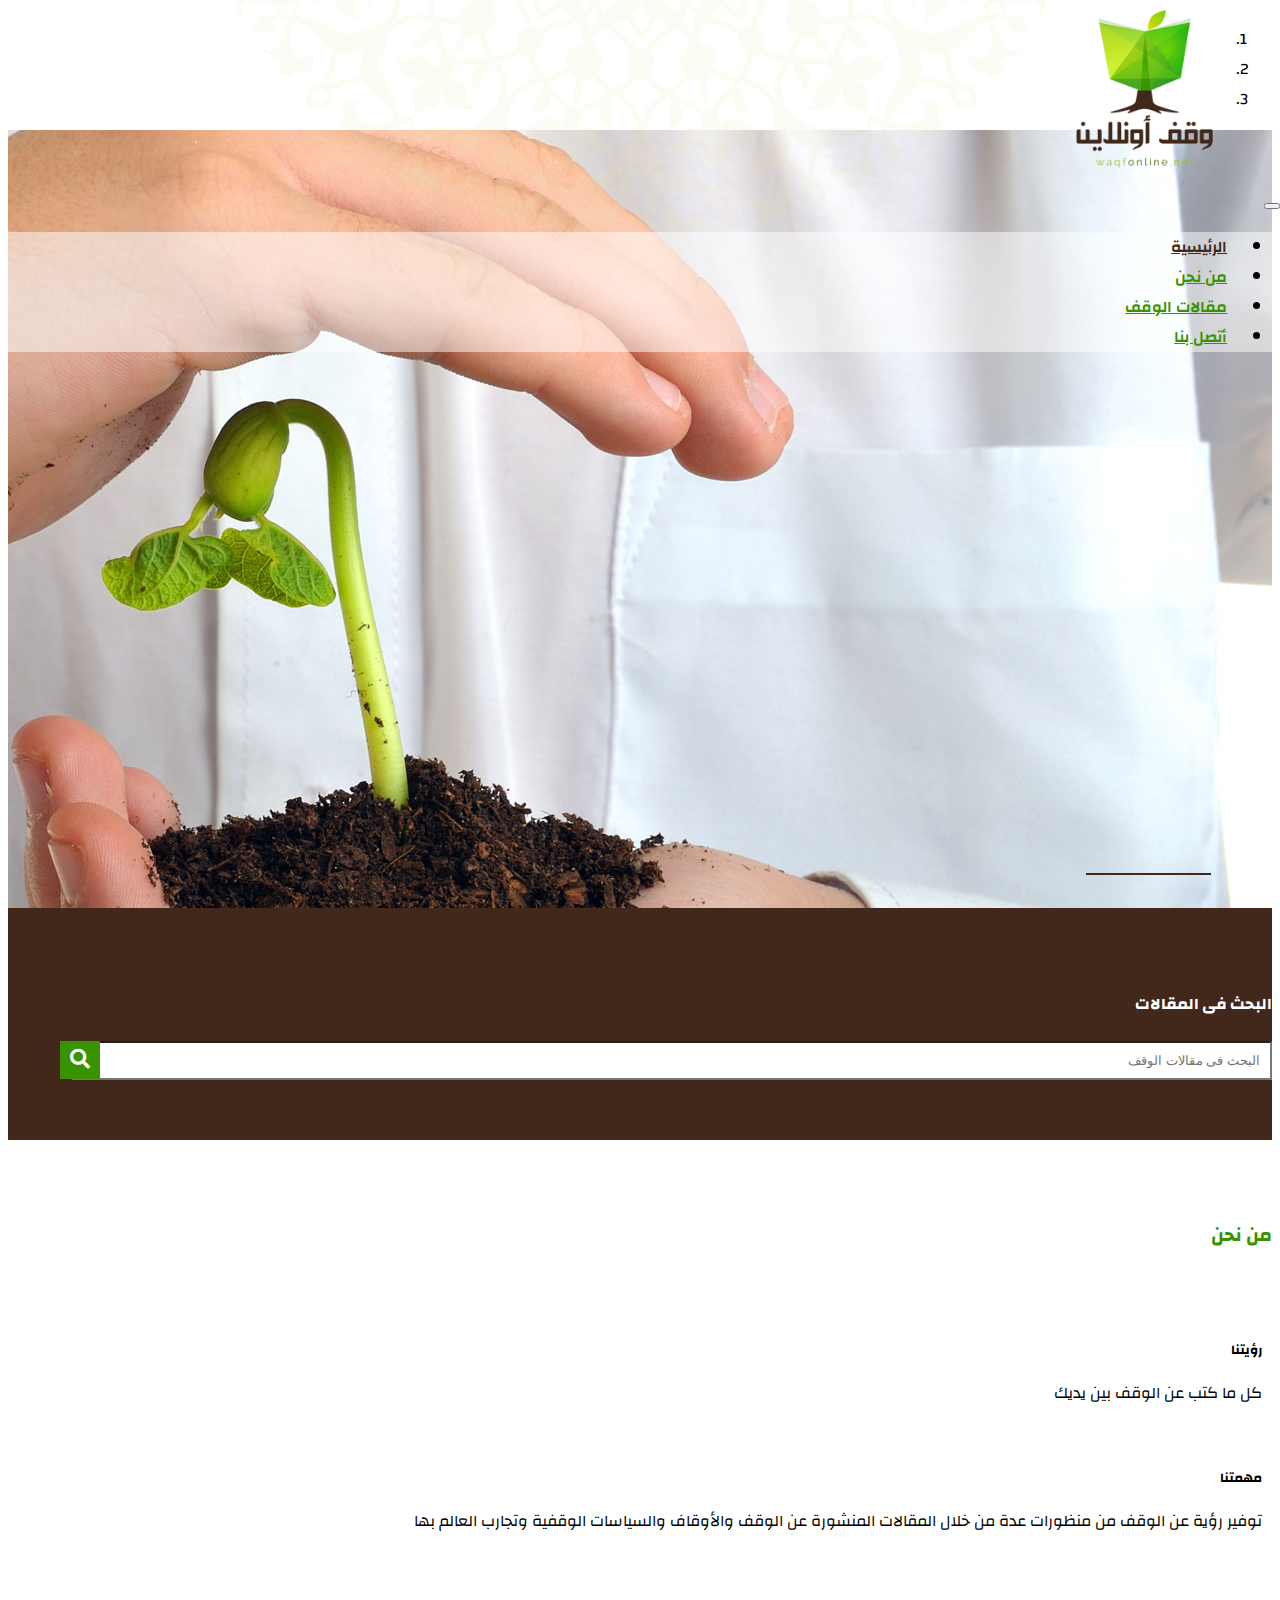
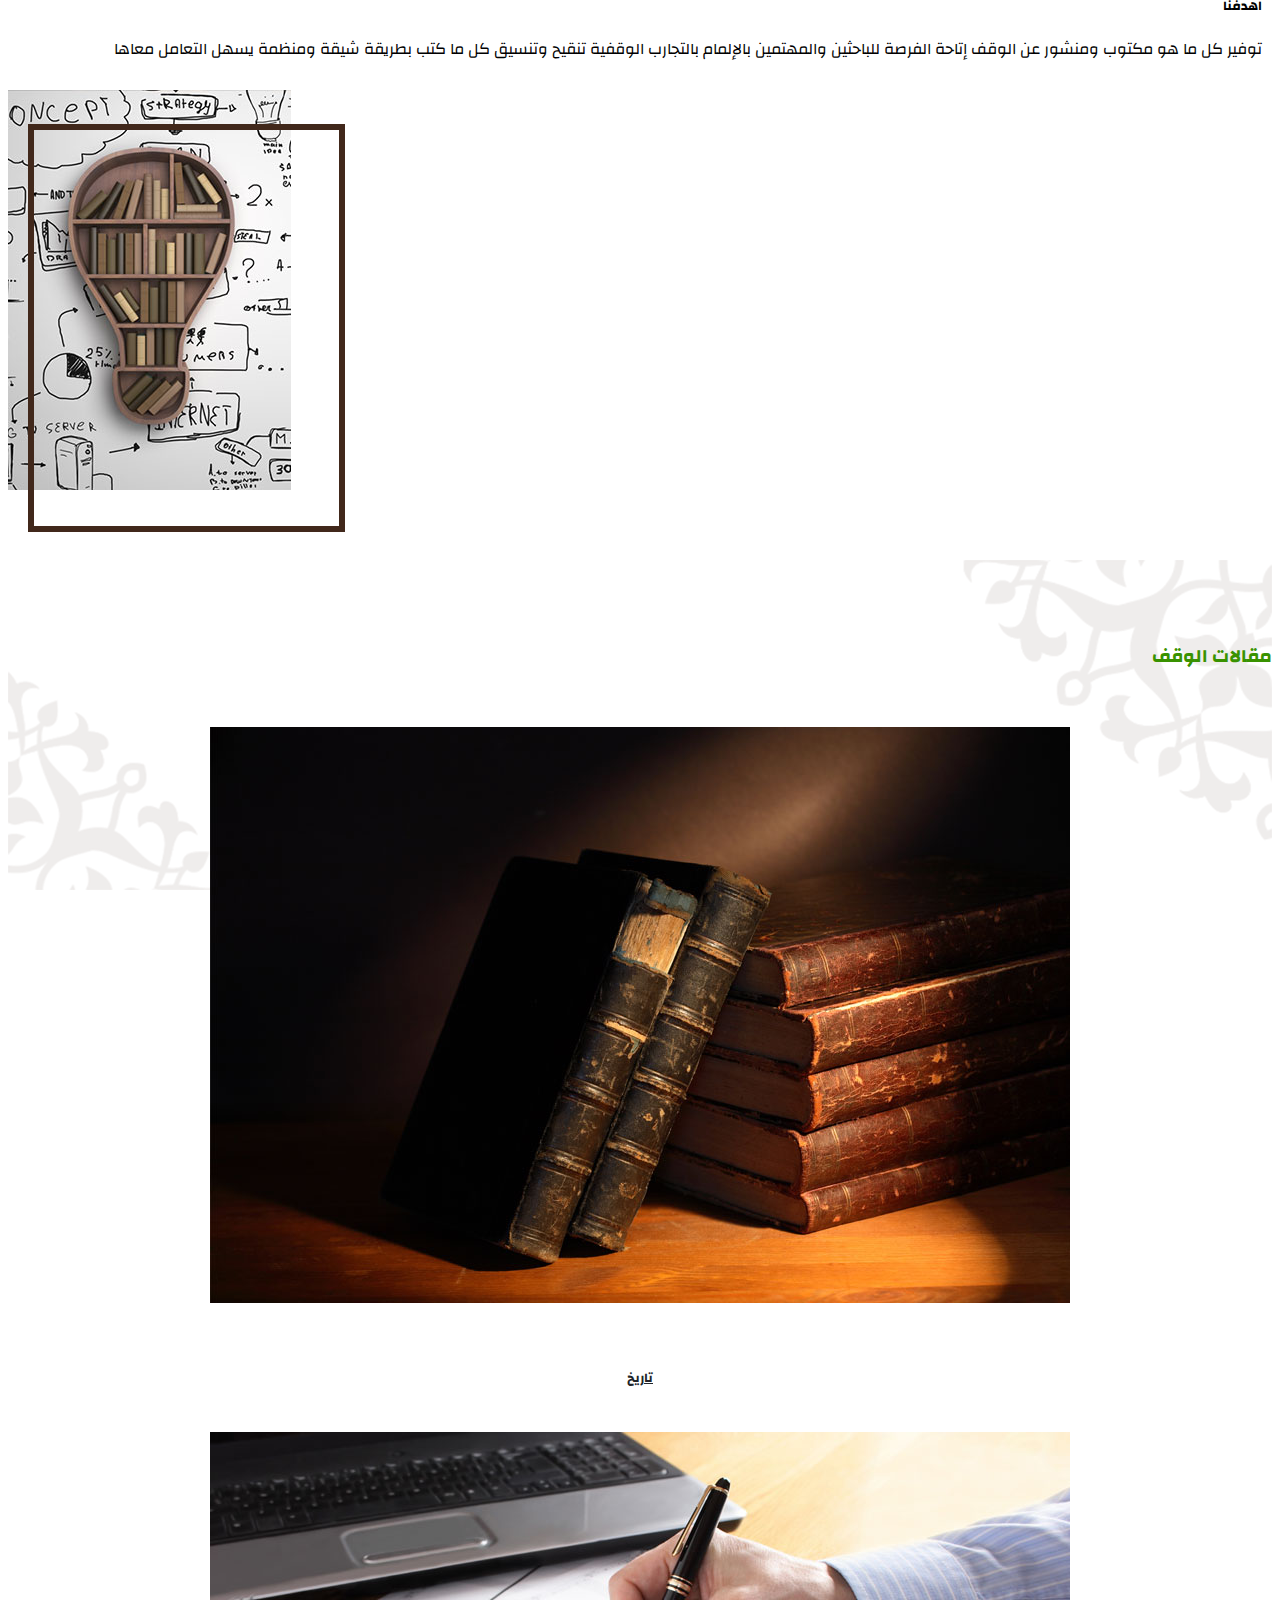
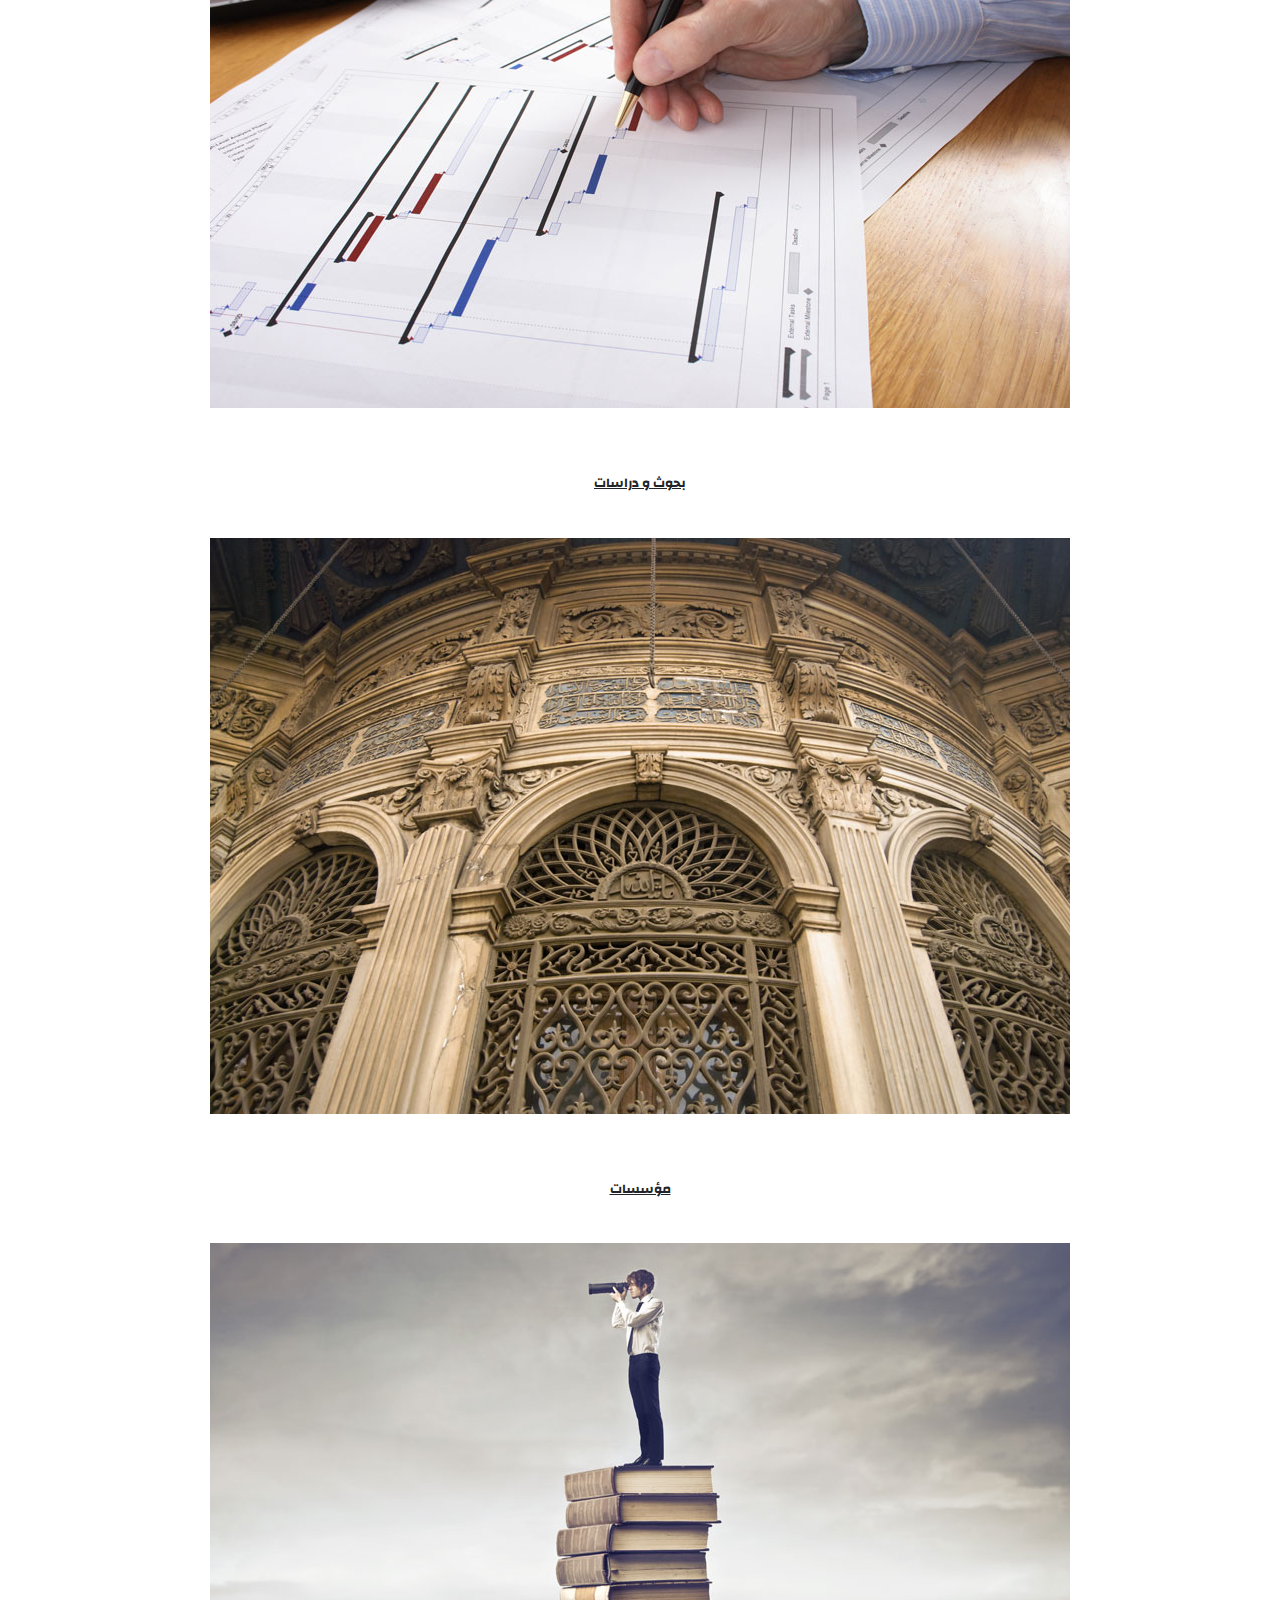
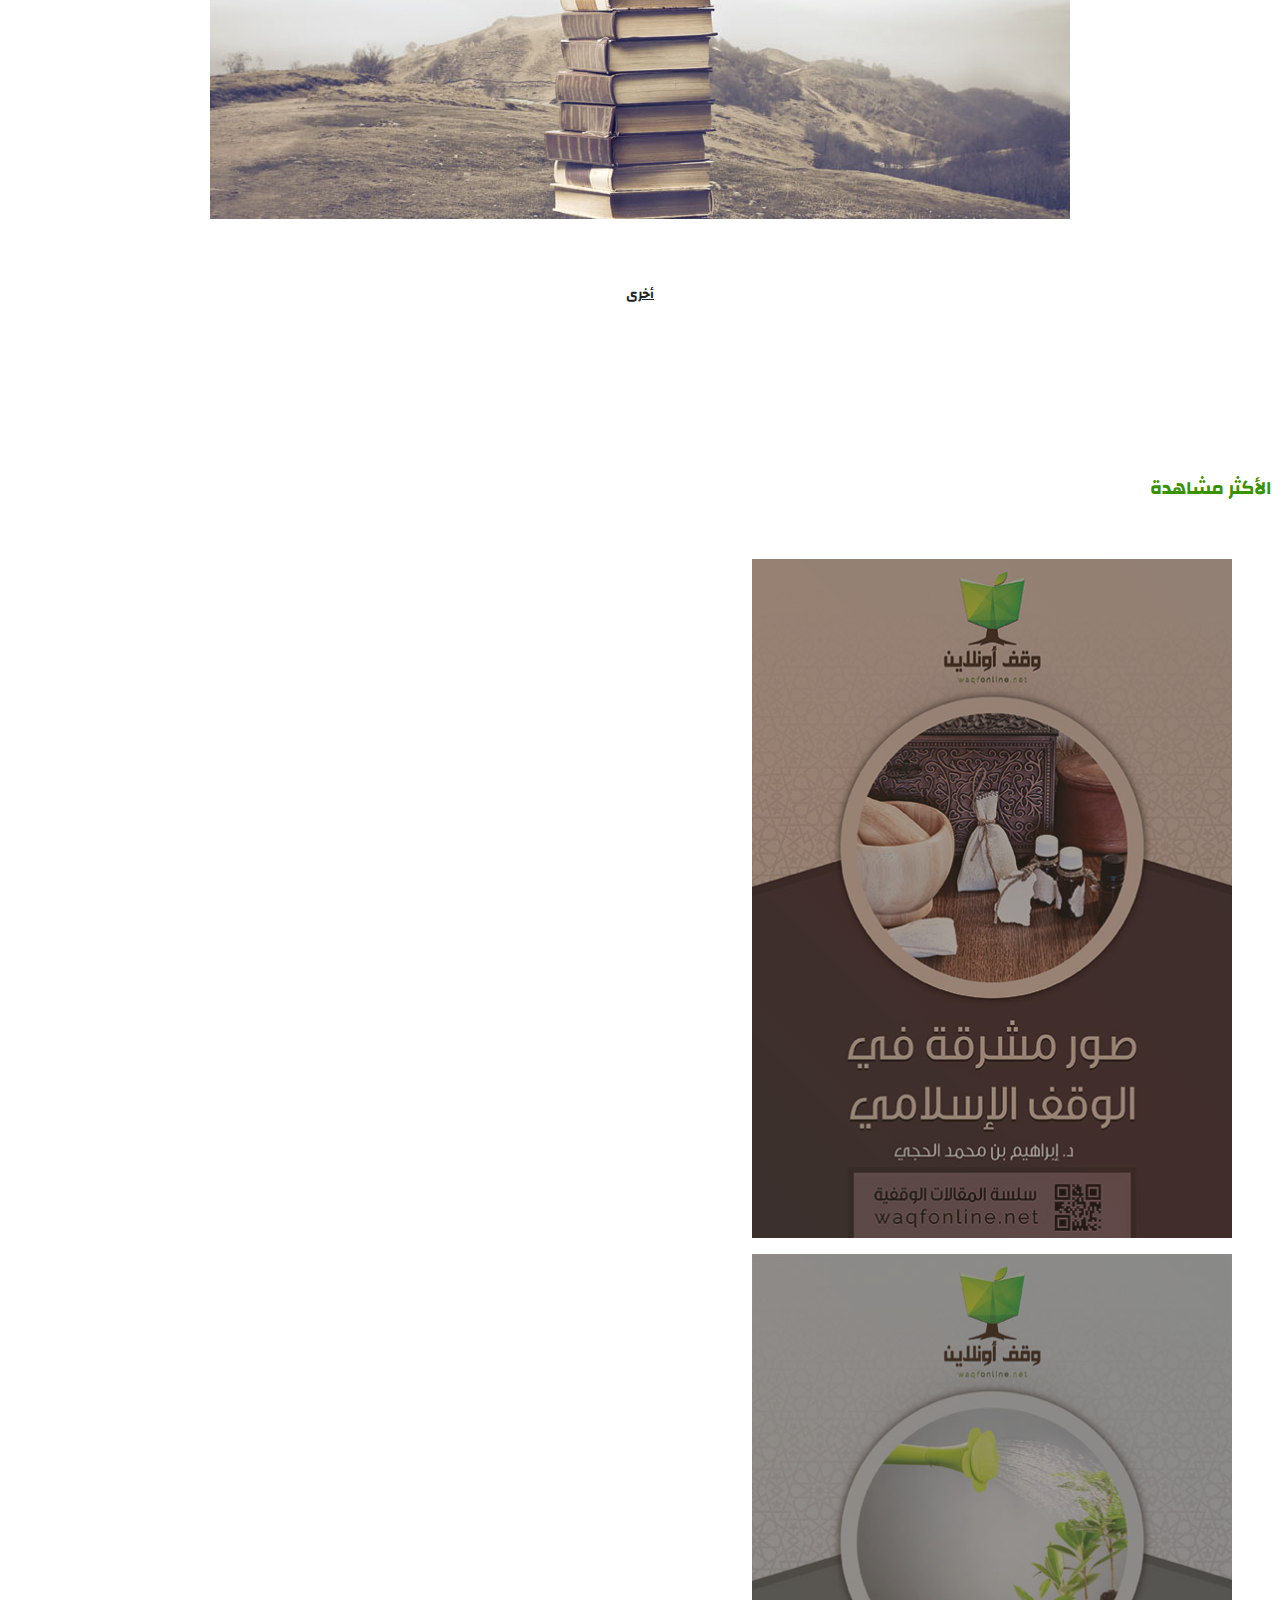
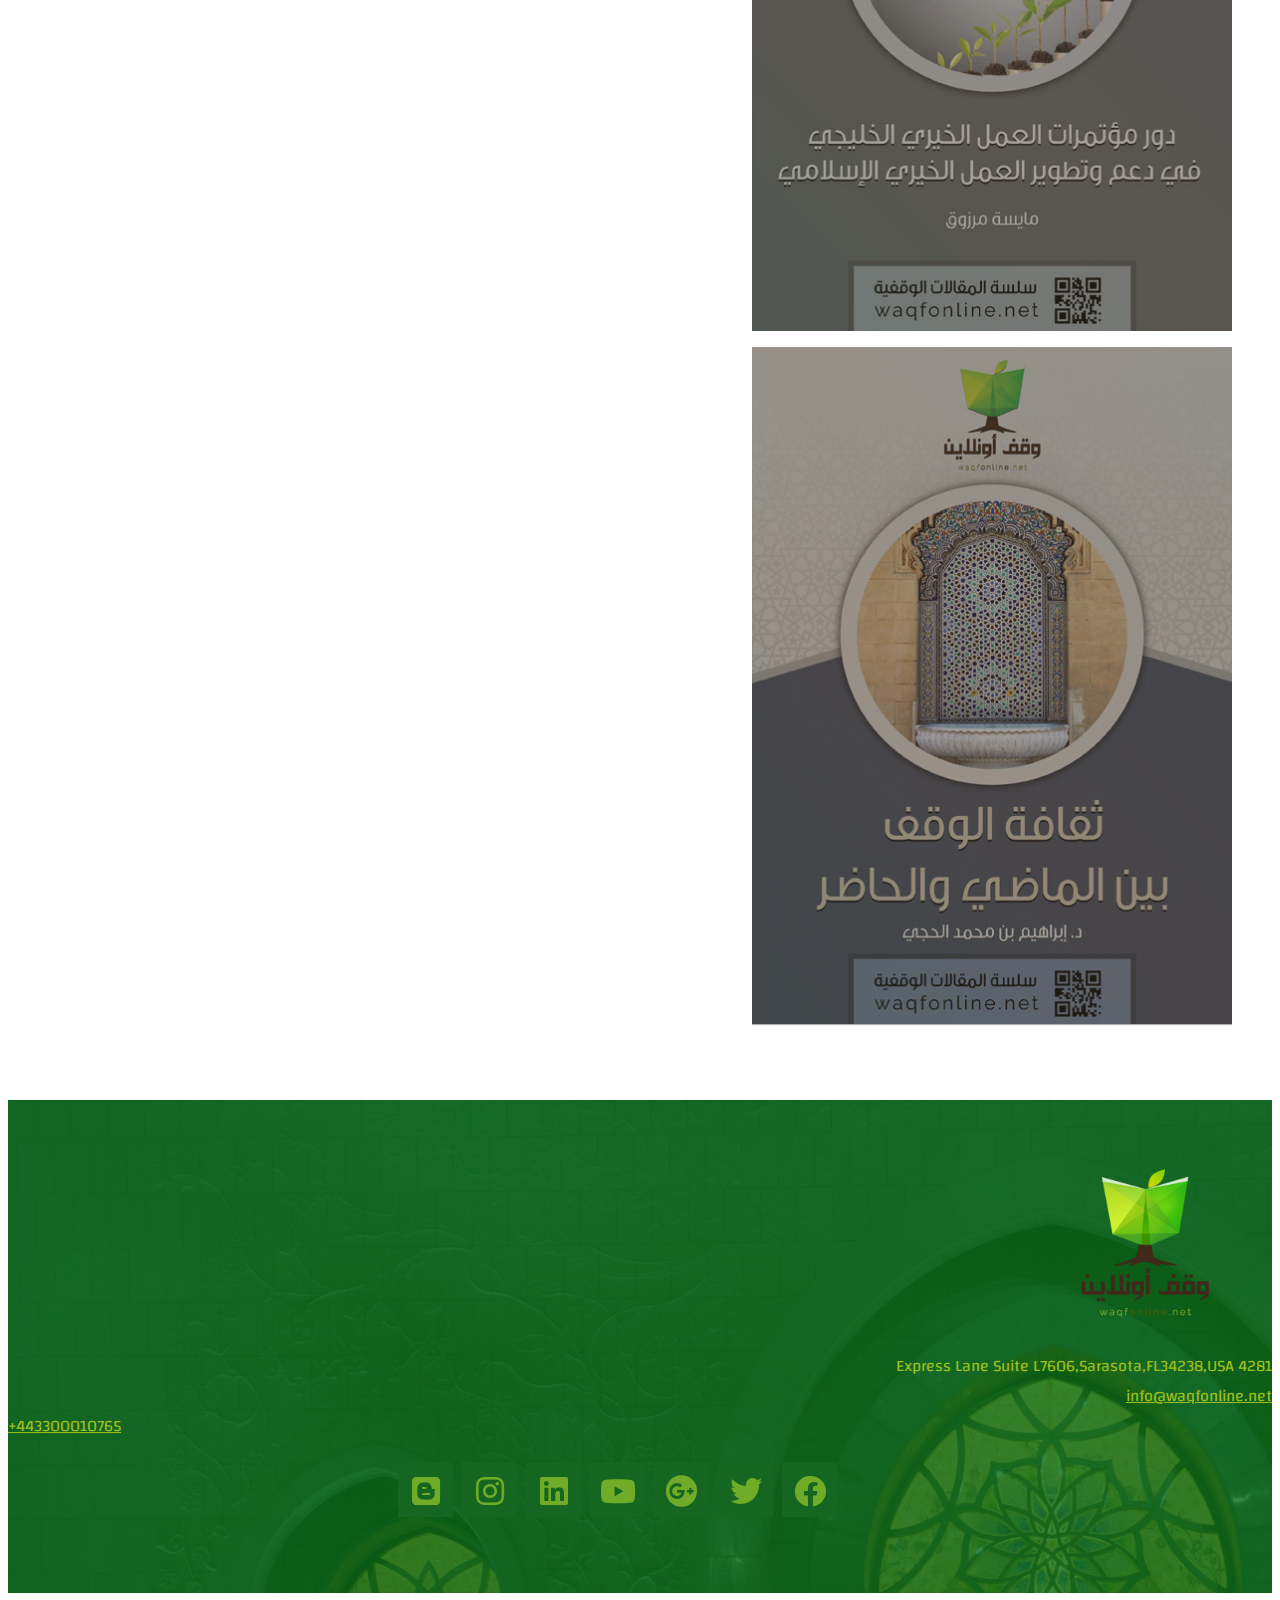
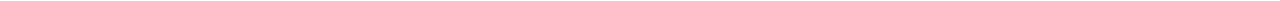
==== index.html @ a1393450 "first commit" ====
<!DOCTYPE html>
<html lang="en">

<head>
    <!-- Required meta tags -->
    <meta charset="utf-8" />
    <meta name="viewport" content="width=device-width, initial-scale=1, shrink-to-fit=no" />

    <!-- Bootstrap CSS -->
    <link rel="stylesheet" href="https://cdn.rtlcss.com/bootstrap/v4.2.1/css/bootstrap.min.css"
        integrity="sha384-vus3nQHTD+5mpDiZ4rkEPlnkcyTP+49BhJ4wJeJunw06ZAp+wzzeBPUXr42fi8If" crossorigin="anonymous" />
    <!-- font Awsome -->
    <link href="./styles/all.min.css" rel="stylesheet" />

    <!-- main style -->
    <link rel="stylesheet" href="./styles/main.css" />
    <title>Waqf Online</title>
    <!-- favicon -->
    <link rel="shortcut icon" type="image/x-icon" href="./favicon-32x32.png" />
</head>

<body id="top">
    <!-- navigation section -->
    <section id="navigation">
        <div class="container">
            <div class="row justify-content-center">
                <div class="col-md-12 text-center"><a class="navbar-brand" href="#">
                        <img src="./images/logo.png" class="d-inline-block align-top img-fluid" alt="Waqf Online" />
                    </a></div>


                <nav class="navbar navbar-expand-sm navbar-light">

                    <button class="navbar-toggler" type="button" data-toggle="collapse"
                        data-target="#navbarSupportedContent" aria-controls="navbarSupportedContent"
                        aria-expanded="false" aria-label="Toggle navigation">
                        <span class="navbar-toggler-icon"></span>
                    </button>

                    <div class="collapse navbar-collapse" id="navbarSupportedContent">
                        <ul class="navbar-nav ml-auto smooth-scroll text-center">
                            <li class="nav-item active">
                                <a class="nav-link" href="#">الرئيسية
                                    <span class="sr-only">(current)</span></a>
                            </li>
                            <li class="nav-item">
                                <a class="nav-link" href="#about">من نحن</a>
                            </li>
                            <li class="nav-item">
                                <a class="nav-link" href="#articles">مقالات الوقف</a>
                            </li>
                            <li class="nav-item">
                                <a class="nav-link" href="#contact">أتصل بنا</a>
                            </li>
                        </ul>
                    </div>
                </nav>
            </div>
        </div>
    </section>

    <!-- Slider section -->
    <section id="mainSlider">
        <div id="carousel" class="carousel slide" data-ride="carousel">
            <ol class="carousel-indicators">
                <li data-target="#carousel" data-slide-to="0" class="active"></li>
                <li data-target="#carousel" data-slide-to="1"></li>
                <li data-target="#carousel" data-slide-to="2"></li>

            </ol>
            <div class="carousel-inner top">

                <div class="carousel-item active">
                    <img src="./images/slides/slide-1.jpg" class="d-block w-100" alt="..." />
                </div>
                <div class="carousel-item top">
                    <img src="./images/slides/slide-2.jpg" class="d-block w-100" alt="..." />
                </div>
                <div class="carousel-item top">
                    <img src="./images/slides/slide-3.jpg" class="d-block w-100" alt="..." />
                </div>

            </div>
            <a class="carousel-control-prev" href="#carousel" role="button" data-slide="prev">
                <span class="carousel-control-prev-icon" aria-hidden="true"></span>
                <span class="sr-only">Previous</span>
            </a>
            <a class="carousel-control-next" href="#carousel" role="button" data-slide="next">
                <span class="carousel-control-next-icon" aria-hidden="true">
                </span>
                <span class="sr-only">Next</span>
            </a>
        </div>
    </section>
    <!-- search section -->
    <section id="search">
        <div class="container">
            <div class="row">
                <div class="col-md-12">
                    <h4 class="d-flex justify-content-center">البحث فى المقالات </h4>
                    <form class="form-inline my-3">
                        <input class="form-control mr-sm-2 searchInput" type="search"
                            placeholder="البحث فى مقالات الوقف" aria-label="Search" />
                        <button class="searchBtn my-3 my-sm-0" type="submit">
                            <i class="fas fa-search"></i>
                        </button>
                    </form>
                </div>
            </div>
        </div>
    </section>
    <!-- About section -->
    <section id="about">
        <div class="container">
            <div class="row">
                <div class="mostviewedtitle col-md-12 my-5">
                    <h3 class="sectionTitle d-flex justify-content-center"> من نحن </h3>
                </div>
            </div>
            <div class="row">
                <div class="col-md-7">
                    <div class="vision">
                        <h5>رؤيتنا</h5>
                        <p>كل ما كتب عن الوقف بين يديك </p>
                    </div>
                    <div class="mission">
                        <h5>مهمتنا
                        </h5>
                        <p> توفير رؤية عن الوقف من منظورات عدة من خلال المقالات المنشورة عن الوقف والأوقاف والسياسات
                            الوقفية وتجارب العالم بها</p>

                    </div>
                    <div class="goals">
                        <h5>اهدفنا</h5>
                        <p>توفير كل ما هو مكتوب ومنشور عن الوقف

                            إتاحة الفرصة للباحثين والمهتمين بالإلمام بالتجارب الوقفية

                            تنقيح وتنسيق كل ما كتب بطريقة شيقة ومنظمة يسهل التعامل معاها </p>

                    </div>
                </div>
                <div class="col-md-5">
                    <div class="aboutimgContainer">
                        <div class="imgHolder">
                            <img class="img-fluid" src="./images/adout-bg-2.jpg" />
                        </div>
                        <div class="imgborder"></div>
                    </div>

                </div>
            </div>

        </div>

    </section>
    <!-- Articles section -->
    <section id="articles">
        <div class="container">
            <div class="row">
                <div class="articles col-md-12">
                    <h3 class="sectionTitle d-flex justify-content-center">مقالات الوقف</h3>
                </div>
            </div>
            <div class="categoreis">
                <div class="row mt-4">
                    <div class="glyph col-md-3">

                        <a href="category.html" target="_blank">
                            <figure>
                                <img src="./images/history.jpg" class="img-fluid" />
                            </figure>
                            <div class="class-name">
                                <h5> تاريخ</h5>
                            </div>
                        </a>
                    </div>
                    <div class="glyph col-md-3">
                        <a href="#" target="_blank">
                            <figure>
                                <img src="./images/researches.jpg" class="img-fluid">
                            </figure>
                            <div class="class-name">
                                <h5>بحوث و دراسات</h5>
                            </div>
                        </a>
                    </div>
                    <div class="glyph col-md-3">
                        <a href="#" target="_blank">
                            <figure>
                                <img src="./images/institutions.jpg" class="img-fluid" />
                            </figure>
                            <div class="class-name">
                                <h5>مؤسسات</h5>
                            </div>
                        </a>
                    </div>
                    <div class="glyph col-md-3">
                        <a href="#" target="_blank">
                            <figure>
                                <img src="./images/others.jpg" class="img-fluid" />
                            </figure>
                            <div class="class-name">
                                <h5> أخرى</h5>
                            </div>
                        </a>
                    </div>
                </div>
    </section>
    <!-- Most Viewed Section -->
    <section id="most-viewed">
        <div class="container">
            <div class="row">
                <div class="mostviewedtitle col-md-12 my-5">
                    <h3 class="sectionTitle d-flex justify-content-center">الأكثر مشاهدة</h3>
                </div>
            </div>
            <div class="row">
                <div class="col-md-4 col-sm-12 col-xs-12">
                    <div class="grid">
                        <figure class="effect-oscar">
                            <img class="img-fluid" src="./images/pdf-covers/2.jpg" alt="صور مشرقه في القف الإسلامي ">
                            <figcaption>
                                <p class="icon-links">
                                    <a href="#"><span class="icon-eye"><i class="fas fa-eye"></i></span> 200</a>
                                    <a href="#"><span class="icon-paper-clip"><i
                                                class="fas fa-book-reader"></i></span>قراءة/تحميل</a>
                                </p>
                                <p class="description">صور مشرقه في الوقف الإسلامي</p>
                            </figcaption>
                        </figure>
                    </div>
                </div>
                <div class="col-md-4 col-sm-12 col-xs-12">
                    <div class="grid">
                        <figure class="effect-oscar">
                            <img class="img-fluid" src="./images/pdf-covers/3.jpg" alt="دور مؤتمرات العمل الخيري الخليجي في دعم
وتطوير العمل الخيري الإسلامي ">
                            <figcaption>
                                <p class="icon-links">
                                    <a href="#"><span class="icon-eye"><i class="fas fa-eye"></i></span> 200</a>
                                    <a href="#"><span class="icon-paper-clip"><i
                                                class="fas fa-book-reader"></i></span>قراءة/تحميل</a>
                                </p>
                                <p class="description">دور مؤتمرات العمل الخيري الخليجي في دعم
                                    وتطوير العمل الخيري الإسلامي</p>
                            </figcaption>
                        </figure>
                    </div>
                </div>
                <div class="col-md-4 col-sm-12 col-xs-12">
                    <div class="grid">
                        <figure class="effect-oscar">
                            <img class="img-fluid" src="./images/pdf-covers/5.jpg"
                                alt="ثقافة الوقف بين الماضي والحاضر ">
                            <figcaption>
                                <p class="icon-links">
                                    <a href="#"><span class="icon-eye"><i class="fas fa-eye"></i></span> 200</a>
                                    <a href="#"><span class="icon-paper-clip"><i
                                                class="fas fa-book-reader"></i></span>قراءة/تحميل</a>
                                </p>
                                <p class="description">ثقافة الوقف بين الماضي والحاضر </p>
                            </figcaption>
                        </figure>
                    </div>
                </div>
            </div>
        </div>
        </div>
    </section>
    <!-- footer section (contact us) -->
    <footer id="contact">
        <div class="backtoTop">

            <button onclick="topFunction()" id="myBtn" title="الذهاب إلى أعلى"><i
                    class="fas fa-angle-double-up"></i></button>

        </div>
        <div class="container">
            <div class="row ustify-content-center">
                <div class="col-md-12 text-center">
                    <div class="footerlogo">
                        <img src="images/logo.png" alt="Logo" />
                    </div>
                    <div class="address">
                        <p title="العنوان">4281 Express Lane Suite L7606,Sarasota,FL34238,USA</p>
                    </div>
                    <div class="email" title="البريد الإلكترونى"><a
                            href="mailto:info@waqfonline.net">info@waqfonline.net</a></div>
                    <div class="phone" title="الهاتف"><a href="tel:+443300010765"> <span
                                class="plusSign">+</span>443300010765 </a>
                    </div>
                    <div class="social">

                        <section>
                            <ul id="footerSocial">
                                <li>
                                    <div class="facebook">
                                        <a target="
                                        -blank" href="http://www.facebook.com/waqfacademynet">
                                            <i class="fab fa-facebook" aria-hidden="true"></i>
                                        </a>
                                    </div>

                                </li>
                                <li>
                                    <div class="twitter">
                                        <a target="
                                        -blank" href="https://twitter.com/waqfacademy_">
                                            <i class="fab fa-twitter" aria-hidden="true"></i>
                                        </a>
                                    </div>
                                </li>
                                <li>
                                    <div class="gplus">
                                        <a target="
                                        -blank" href="https://plus.google.com/u/0/113584762601619221710/posts">
                                            <i class="fab fa-google-plus" aria-hidden="true"></i>
                                        </a>
                                    </div>
                                </li>
                                <li>
                                    <div class="youtube">
                                        <a target="
                                        -blank" href="https://www.youtube.com/user/waqfacademy">
                                            <i class="fab fa-youtube" aria-hidden="true"></i>
                                        </a>
                                    </div>

                                </li>
                                <li>
                                    <div class="linkedin">
                                        <a target="
                                        -blank"
                                            href="http://www.linkedin.com/groups/%D8%A3%D9%83%D8%A7%D8%AF%D9%8A%D9%85%D9%8A%D8%A9-%D8%A7%D9%84%D9%88%D9%82%D9%81-5040142?goback=%2Eanp_5040142_1372737315341_1">
                                            <i class="fab fa-linkedin" aria-hidden="true"></i>
                                        </a>
                                    </div>

                                </li>
                                <li>
                                    <div class="instagram">
                                        <a target="
                                        -blank" href="http://instagram.com/waqfacademy">
                                            <i class="fab fa-instagram" aria-hidden="true"></i>
                                        </a>
                                    </div>
                                </li>
                                <li>
                                    <div class="github">
                                        <a target="
                                        -blank" href="http://waqfacademy.blogspot.com/">
                                            <i class="fab fa-blogger" aria-hidden="true"></i>
                                        </a>
                                    </div>

                                </li>
                            </ul>
                        </section>

                    </div>
                </div>
            </div>
        </div>
    </footer>
    <!-- Optional JavaScript -->
    <!-- jQuery first, then Popper.js, then Bootstrap JS -->
    <script src="//code.jquery.com/jquery-1.11.1.min.js"></script>

    <script src="https://cdnjs.cloudflare.com/ajax/libs/popper.js/1.14.7/umd/popper.min.js"
        integrity="sha384-UO2eT0CpHqdSJQ6hJty5KVphtPhzWj9WO1clHTMGa3JDZwrnQq4sF86dIHNDz0W1"
        crossorigin="anonymous"></script>
    <script src="https://stackpath.bootstrapcdn.com/bootstrap/4.3.1/js/bootstrap.min.js"
        integrity="sha384-JjSmVgyd0p3pXB1rRibZUAYoIIy6OrQ6VrjIEaFf/nJGzIxFDsf4x0xIM+B07jRM"
        crossorigin="anonymous"></script>
    <!-- script -->
    <script src="./js/main.js"></script>
</body>

</html>
---- styles/main.css ----
/* ------------ used font(s) -------*/
@import url('https://fonts.googleapis.com/css?family=Changa:200,300,400,500,600,700,800&subset=arabic,latin-ext');

/*-----------common css ----------- */
* {
    direction: rtl;
}
body {
    font-family: 'Changa', sans-serif;
}

a {
    color: #212529;
}
.sectionTitle {
    color: #399200;
    padding: 0 0 35px 0;
}
.sectionTitle:after {
    content: '';
    position: absolute;
    width: 5%;
    height: 2px;
    background: #41281b;
    bottom: 25px;
}
.h5,
h5 {
    margin-bottom: 0.7rem;
}
/*----------------- sections padding --------------*/
#search,
#about,
#most-viewed,
#counter,
#articles,
#contact,
#counter {
    padding: 60px 0;
}
/*------------ header -----------*/
#navigation {
    position: absolute;
    left: 0;
    top: 0;
    width: 100%;
    z-index: 10;
}
.navbar-light .navbar-nav .active > .nav-link,
.navbar-light .navbar-nav .nav-link.active,
.navbar-light .navbar-nav .nav-link.show,
.navbar-light .navbar-nav .show > .nav-link,
.navbar-light .navbar-nav .nav-link:focus,
.navbar-light .navbar-nav .nav-link:hover {
    color: rgb(65, 40, 27);
}
.navbar-light .navbar-nav .nav-link {
    color: rgb(57, 146, 0);
    font-weight: 600;
}
.navbar-brand img {
    width: 270px;
}
/*---------------- carosel------------- */
div#carousel {
    overflow-y: hidden;
    max-height: 100vh;
}

/*------------------search------------------*/
#search {
    background: #41281b;
}
#search h4 {
    color: #fff;
}
.searchInput {
    border-radius: 0;
    width: 100%;
    padding: 10px;
    outline: none;
    color: #41281b;
}
.searchInput:focus {
    /* color: #495057; */
    background-color: #fff;
    border-color: #399200;
    outline: 0;
    box-shadow: 0 0 0 0.2rem rgba(57, 146, 0, 0.26);
}
.searchBtn {
    width: 40px;
    height: 38px;
    border: 1px solid #399200;
    background: #399200;
    text-align: center;
    color: #fff;
    border-radius: 0;
    cursor: pointer;
    font-size: 20px;
    position: absolute;
    left: 70px;
}
/*----------------- about -------------------*/

.aboutimgContainer {
    position: relative;
}
.imgHolder {
    text-align: left;
}
.imgborder {
	height: 396px;
	position: absolute;
	width: 305px;
	top: 34px;
	left: 20px;
	border: 6px solid #41281b;
}
.mission,
.vision,
.goals {
    padding: 10px;
}
/* --------------- (counting numbers)-------------- */
/* #counter {
		background: #41281b url('../images/counter-bg.png');
		background-repeat: no-repeat;
    color: #fff;
} */
/* --------------------- Most Seen ----------------- */
.grid {
    position: relative;
    margin: 0 auto;
    list-style: none;
    text-align: center;
}

/* Common style */
.grid figure {
    position: relative;
    overflow: hidden;

    max-width: 480px;
    background: #41281b;

    text-align: center;
    cursor: pointer;
}

.grid figure img {
    position: relative;
    display: block;
    min-height: 100%;
    max-width: 100%;
    opacity: 0.4;
}

.grid figure figcaption {
    padding: 2em;
    color: #fff;
    font-size: 1.25em;
    -webkit-backface-visibility: hidden;
    backface-visibility: hidden;
}

.grid figure figcaption::before,
.grid figure figcaption::after {
    pointer-events: none;
}

.grid figure figcaption,
.grid figure figcaption > a {
    position: absolute;
    top: 0;
    left: 0;
    width: 100%;
    height: 100%;
}
figure.effect-oscar {
    background: -webkit-linear-gradient(
        45deg,
        #22682a 0%,
        #9b4a1b 40%,
        #3a342a 100%
    );
    background: linear-gradient(45deg, #22682a 0%, #9b4a1b 40%, #3a342a 100%);
}

figure.effect-oscar img {
    opacity: 0.9;
    -webkit-transition: opacity 0.35s;
    transition: opacity 0.35s;
}

figure.effect-oscar figcaption {
    padding: 3em;
    background-color: rgba(58, 52, 42, 0.4);
    -webkit-transition: background-color 0.35s;
    transition: background-color 0.35s;
}

figure.effect-oscar figcaption::before {
    position: absolute;
    top: 30px;
    right: 30px;
    bottom: 30px;
    left: 30px;
    border: 1px solid #fff;
    content: '';
}

figure.effect-oscar h2 {
    margin: 20% 0 10px 0;
    -webkit-transition: -webkit-transform 0.35s;
    transition: transform 0.35s;
    -webkit-transform: translate3d(0, 100%, 0);
    transform: translate3d(0, 100%, 0);
}

figure.effect-oscar figcaption::before,
figure.effect-oscar p {
    opacity: 0;
    -webkit-transition: opacity 0.35s, -webkit-transform 0.35s;
    transition: opacity 0.35s, transform 0.35s;
    -webkit-transform: scale(0);
    transform: scale(0);
}

figure.effect-oscar:hover h2 {
    -webkit-transform: translate3d(0, 0, 0);
    transform: translate3d(0, 0, 0);
}

figure.effect-oscar:hover figcaption::before,
figure.effect-oscar:hover p {
    opacity: 1;
    -webkit-transform: scale(1);
    transform: scale(1);
}

figure.effect-oscar:hover figcaption {
    background-color: rgba(58, 52, 42, 0);
}

figure.effect-oscar:hover img {
    opacity: 0.4;
}
.icon-links {
    top: 50%;
    position: relative;
}
.icon-links span {
    padding: 9px;
}
.icon-links a {
    color: #fff;
}
/* ----------------------- articles section ---------- */

.glyph {
    text-align: center;
    cursor: pointer;
}
/* .glyph img {
    padding: 20px;
} */
.glyph a:hover {
	color: #399200;
}
section#articles {
    background: url(../images/top_img_1.png) no-repeat;
    background-size: contain;
}
.class-name {
	padding: 15px;
}
/* -----------------------footer section (contact)-------------- */
#contact {
		background: rgba(2, 107, 22, 1) url('../images/footer-bg.png');
		color:rgba(158, 191, 29, 1);
}
#contact a{
	color:rgba(158, 191, 29, 1);
}
#contact p {
    margin-bottom: 0;
}
#contact a:hover {
    color: #fff;
}

.footerlogo img {
	max-width: 20%;
}
section #footerSocial {
  text-align: center;
  transform: translatez(0);
}
section #footerSocial li {
	width: 50px;
	height: 50px;
	display: inline-block;
	margin: 5px;
	list-style: none;
}
section #footerSocial li div {
	width: 55px;
    height: 55px;
    color: #ffffff;
    font-size: 2em;
    text-align: center;
    line-height: 63px;
    background-color: #146621;
    transition: all 0.5s ease;
}
section #footerSocial li a {
	/* color: #77cc6d; */
	color:#c3ea2e87;
}
section #footerSocial li div:hover {
  transform: rotate(360deg);
  border-radius: 100px;
}
section #footerSocial li span {
  width: 120px;
  height: 20px;
  display: block;
  padding: 15px 0px;
  color: #fff;
  text-transform: uppercase;
  font-size: 1.2em;
  text-align: center;
}
.credits a {
  display: block;
  text-align: center;
  color: #74d4b3;
  text-decoration: none;
  font-size: 24px;
  margin-top: 50px;
  background: white;
  padding: 20px;
  max-width: 300px;
}


.phone {
    direction: ltr !important;
}
/* adding bg to nav */
ul.navbar-nav.ml-auto.smooth-scroll.text-center {
    background: rgba(255, 255, 255, 0.5);
}
/* ------------inner pages------------ */
.inner-title {

	position: relative;
	display: flex;
	align-items: flex-end;
	justify-content: center;
}
.inner{
	min-height: 45vh;
	background: url(../images/slides/slide-2.jpg) 50% 22%;
	background-size: cover;
}
/* ----------breadcrumbs--------- */
.breadcrumb {
	background-color: transparent;}
/* ------------pagination-------- */
.page-link {
	color:#41281b;
}
.page-link:hover {
	z-index: 2;
	color: #399200;}
/*-------------back to top-------- */


		#myBtn {
		display: none;
  position: fixed;
  bottom: 20px;
  right: 30px;
  z-index: 99;
  font-size: 18px;
  border: none;
  outline: none;
  background-color:#41281b;
  color: white;
  cursor: pointer;
  padding: 15px;
  border-radius: 4px;
}

/* ---------media query----------*/
@media screen and(min-width:1025px) {
    .grid figure {
        min-width: 320px;
        max-width: 480px;
    }
}
@media (min-width: 992px) {
    .navbar-expand-lg .navbar-nav .nav-link {
        padding-left: 0.8rem;
        padding-right: 0.8rem;
    }

    figure.effect-oscar figcaption {
        padding: 2em;
    }
    .searchBtn {
        position: absolute;
        left: 60px;
    }
}
@media (min-width: 576px) {
    .form-inline .form-control {
        width: 95%;
    }
    .navbar-expand-sm .navbar-nav .nav-link {
        padding-left: 0.8rem;
        padding-right: 0.8rem;
    }
}

@media screen and (max-width: 768px) {
    .imgborder {
        height: 374px;
        position: absolute;
        width: 242px;
        top: 36px;
        left: 60px;
        border: 10px solid #399200;
    }
    figure.effect-oscar figcaption {
        padding: 1em;
    }
    .navbar-brand img {
        width: 237px;
    }

    .searchBtn {
        left: 45px;
    }
    nav.elementor-nav-menu--dropdown.elementor-nav-menu__container {
        display: none;
    }
    .elementor-nav-menu--dropdown-tablet .elementor-nav-menu--main {
        display: block;
    }
    /* #navigation .text-center {
	text-align: right!important;
}
.justify-content-center {
	justify-content: inherit !important;
} */
}
@media screen and (min-width: 426px) {
    #navigation {
        background: url('../images/top_img.png') no-repeat;
        background-position: top center;
    }
    /* #navigation {
	background: url(../images/top_img.png) no-repeat;
	background-position: 50% 387%;
} */
}

@media screen and (min-width: 426px) and (max-width: 480px) {
    .searchBtn {
        left: 15px;
        top: 28px;
    }
    .imgborder {
        height: 100%;
        width: 80%;
    }
}

@media screen and (max-width: 425px) {
    .searchBtn {
        position: absolute;
        left: 15px;
        top: 28px;
    }
    .navbar-brand img {
        width: 171px;
        padding: 10px;
        padding-bottom: 0;
    }
    section#navigation {
        position: relative;
    }
    .navbar-light .navbar-toggler {
        color: rgb(57, 146, 0);
        border-color: rgb(65, 40, 27);
    }
    .navbar-toggler {
        padding: 0.25rem 0.5rem;
    }
    .footerlogo img {
        max-width: 40%;
    }
    .imgborder {
        width: 85%;
        height: 100%;
        top: 30px;
    }
    .sectionTitle {
        padding: 0 0 25px 0;
    }
    div#navbarSupportedContent {
        width: 60vw;
        /* height: 70vh; */
    }
    .navbar {
        justify-content: center !important;
    }
    .grid {
        position: relative;
        margin: 20px auto;
    }
}
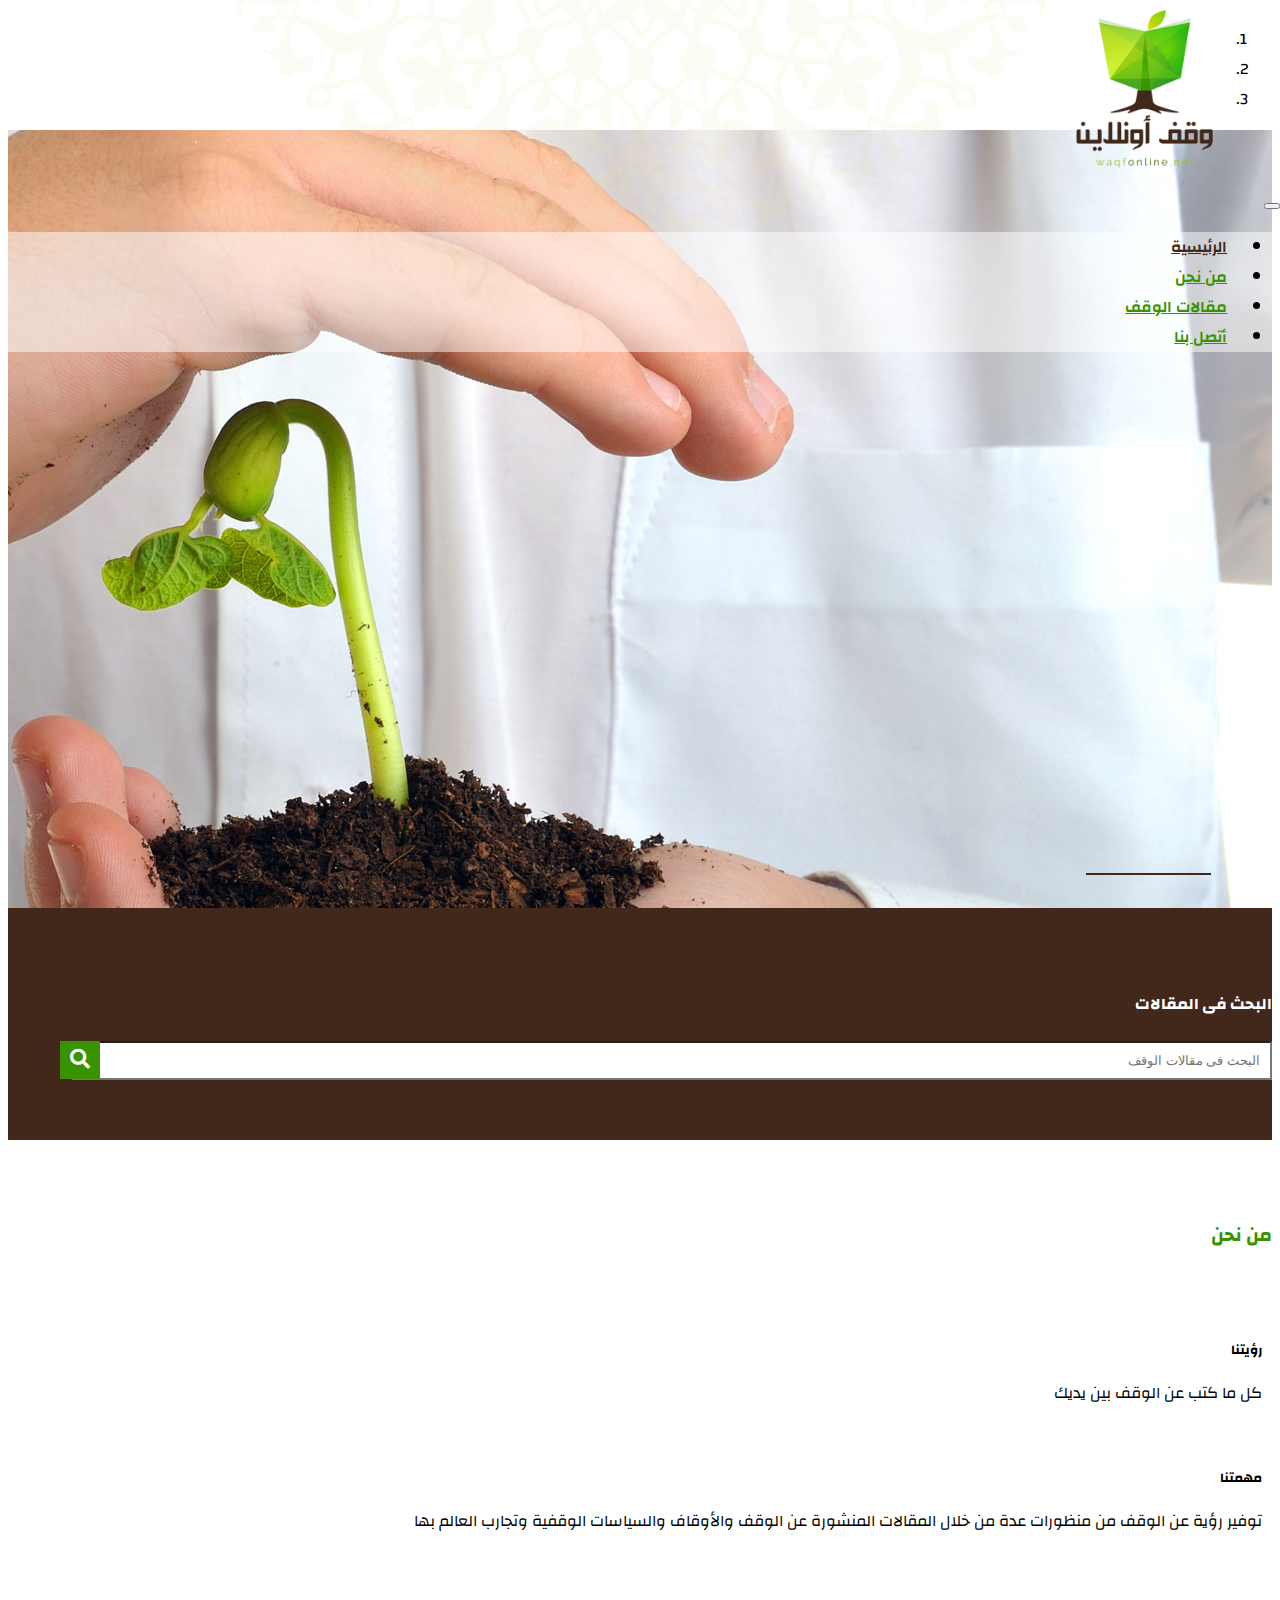
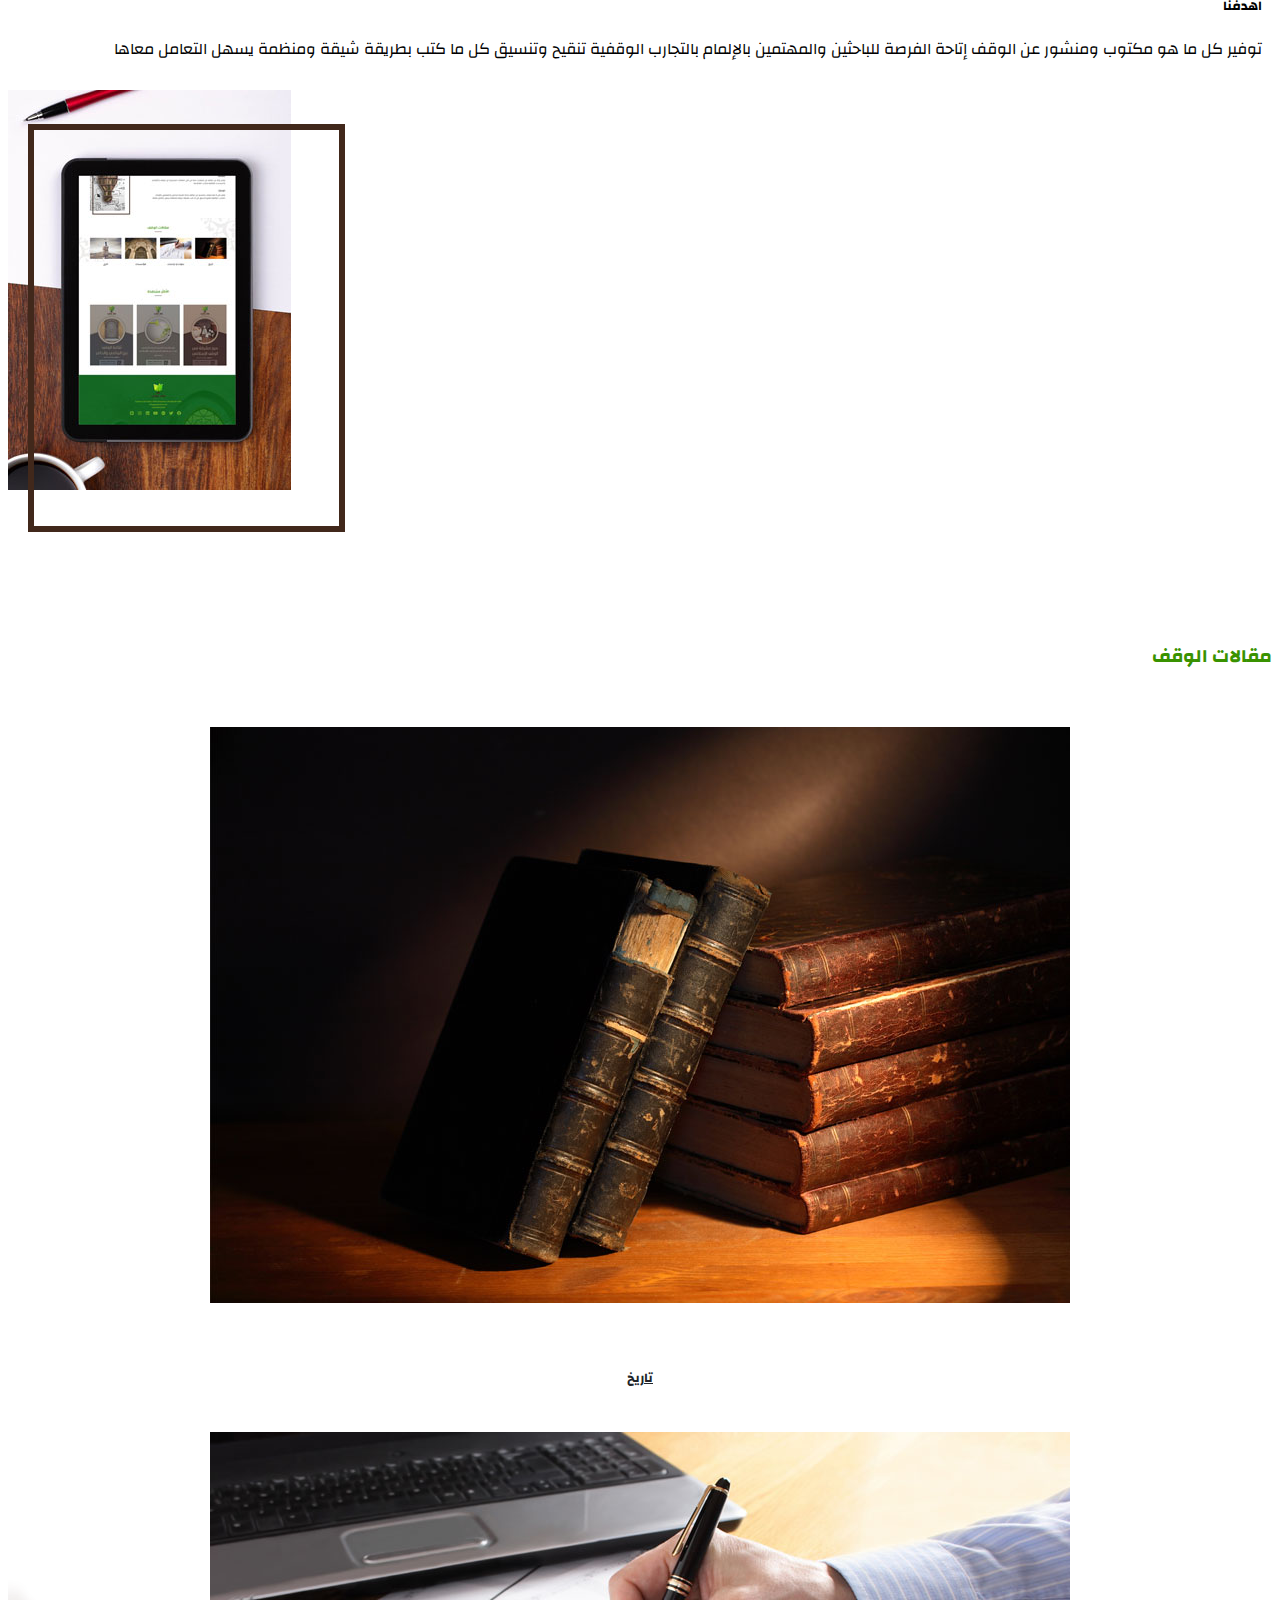
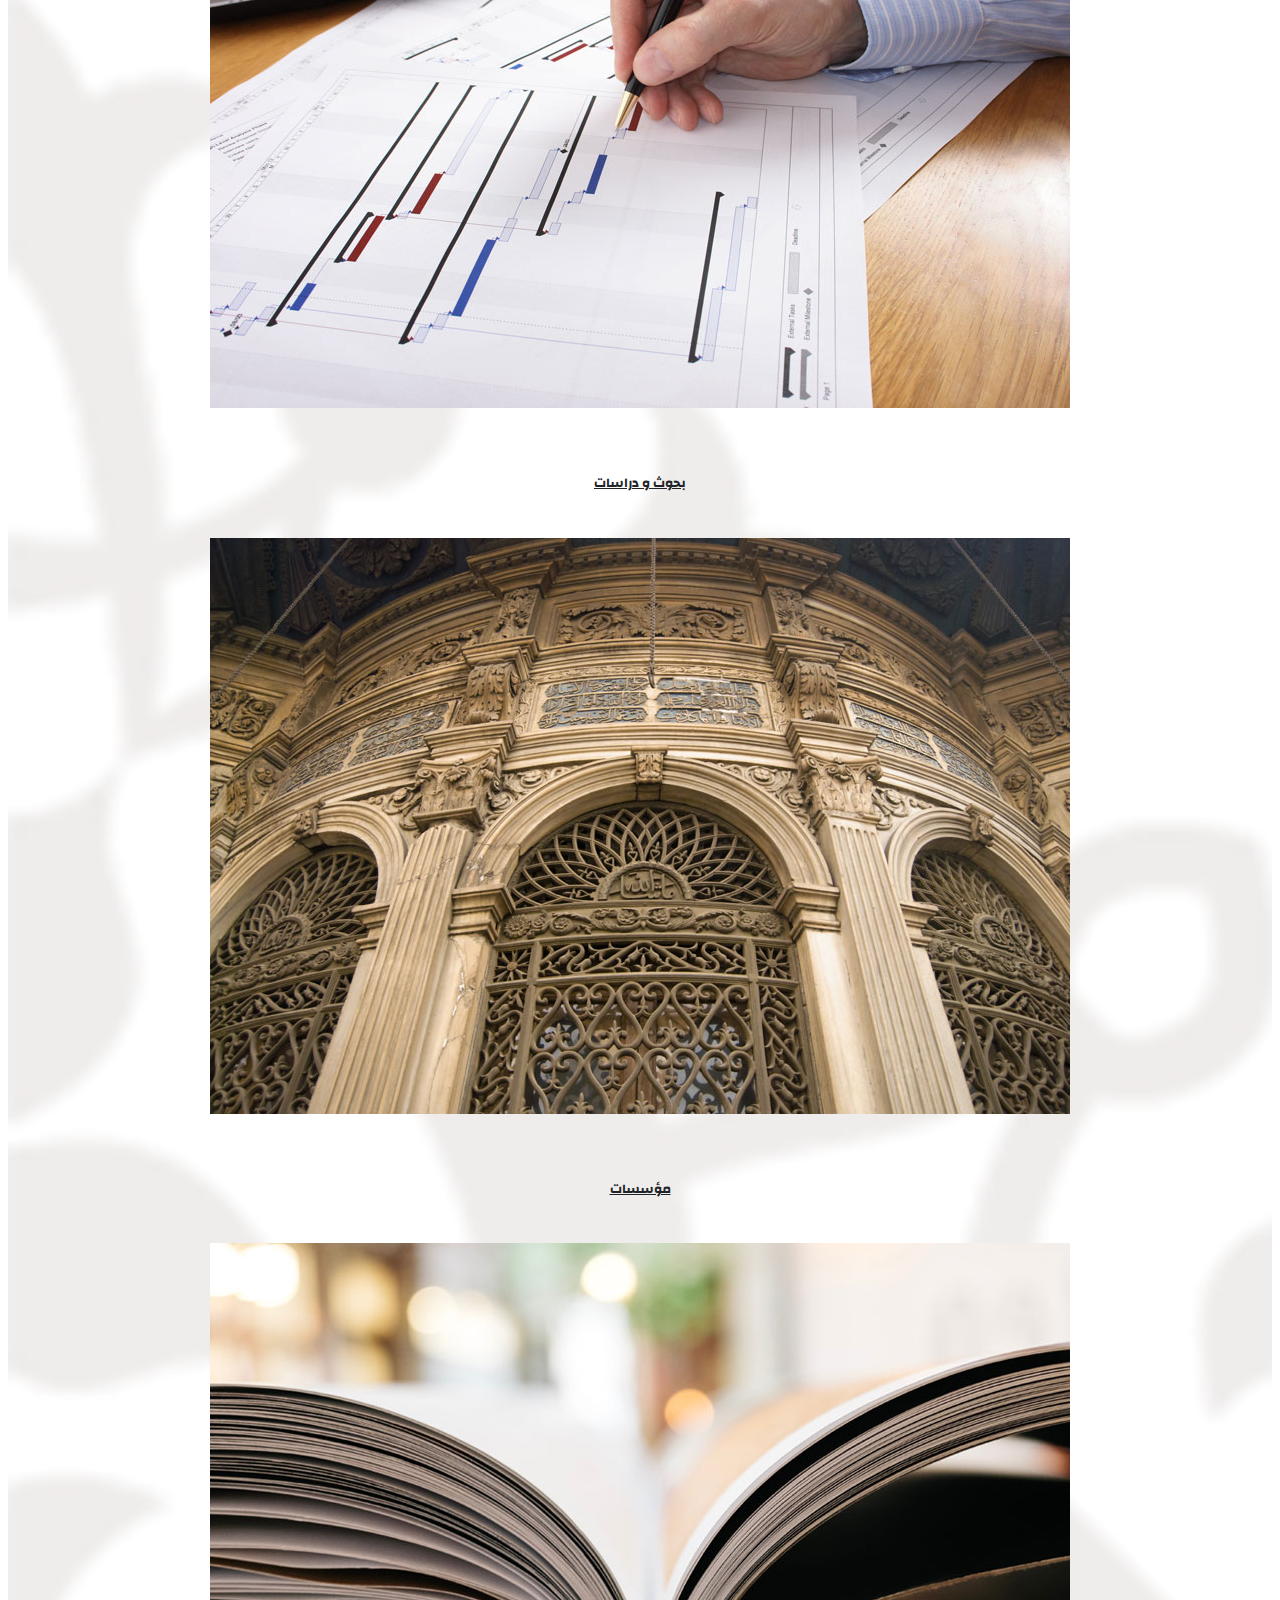
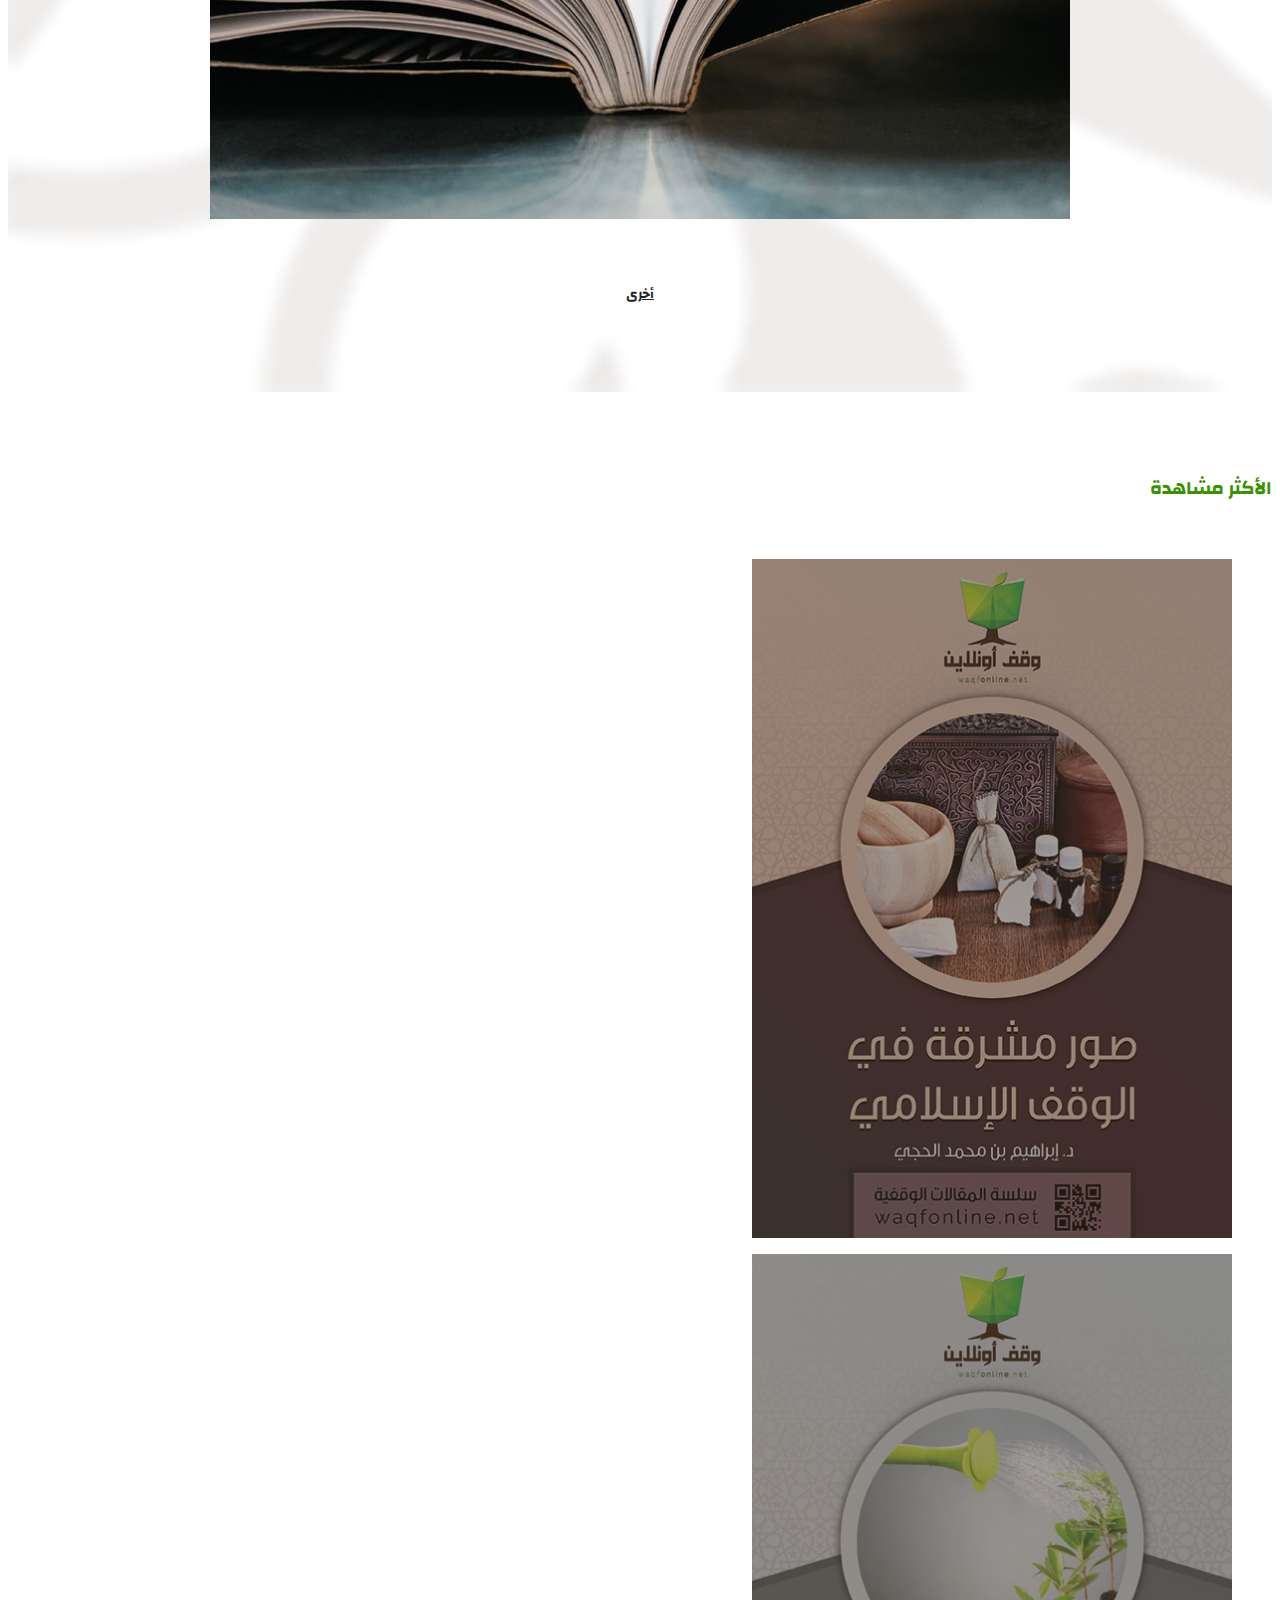
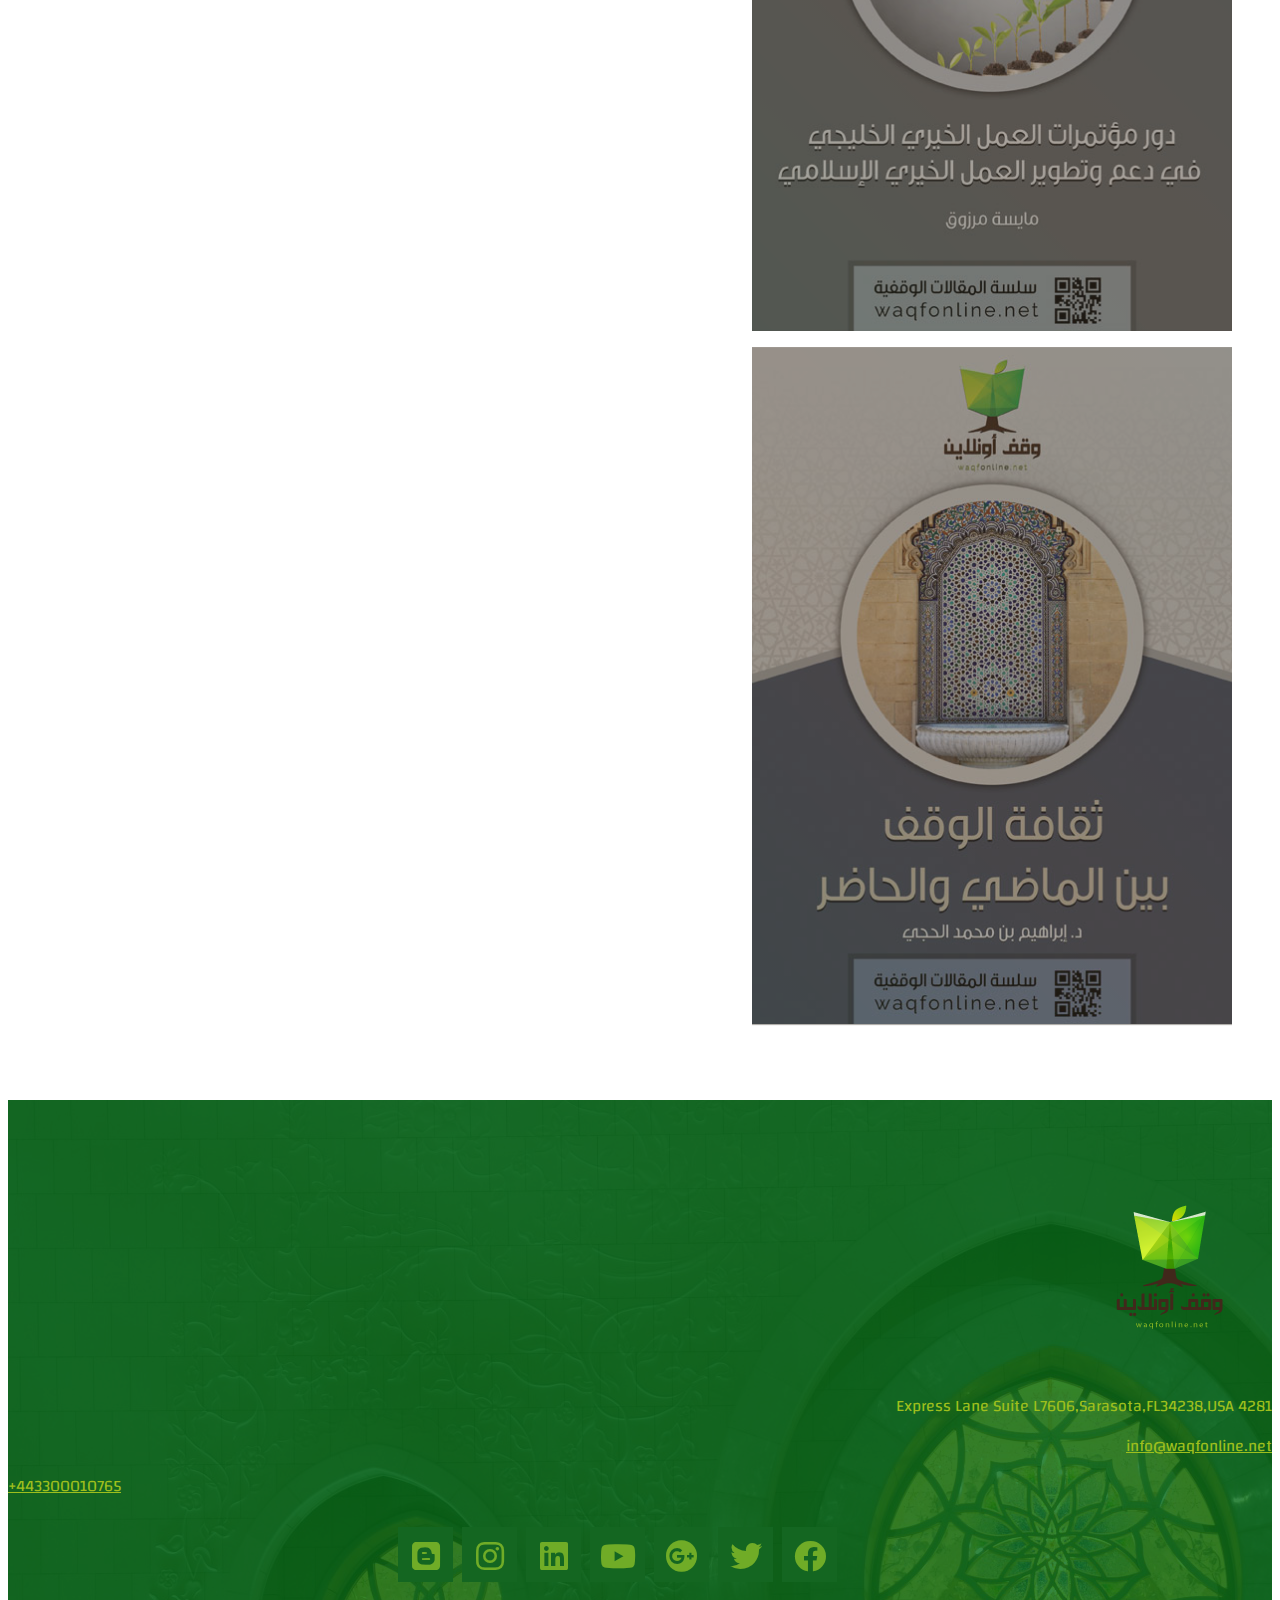
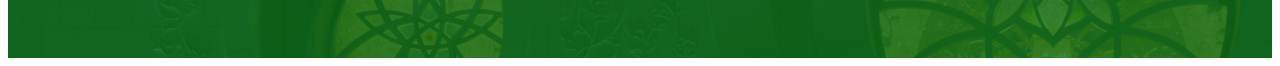
==== commit 5126589f: "other and about images change" ====
--- a/index.html
+++ b/index.html
@@ -143,7 +143,7 @@
                 <div class="col-md-5">
                     <div class="aboutimgContainer">
                         <div class="imgHolder">
-                            <img class="img-fluid" src="./images/adout-bg-2.jpg" />
+                            <img class="img-fluid" src="/images/about-3.jpg" />
                         </div>
                         <div class="imgborder"></div>
                     </div>
@@ -272,15 +272,15 @@
     <footer id="contact">
         <div class="backtoTop">
 
-            <button onclick="topFunction()" id="myBtn" title="الذهاب إلى أعلى"><i
-                    class="fas fa-angle-double-up"></i></button>
+            <a href="#top"  id="myBtn" title="الذهاب إلى أعلى"><i
+                    class="fas fa-angle-double-up"></i></a>
 
         </div>
         <div class="container">
             <div class="row ustify-content-center">
                 <div class="col-md-12 text-center">
                     <div class="footerlogo">
-                        <img src="images/logo.png" alt="Logo" />
+                        <img src="images/footer-logo.png" alt="Logo" />
                     </div>
                     <div class="address">
                         <p title="العنوان">4281 Express Lane Suite L7606,Sarasota,FL34238,USA</p>
--- a/styles/main.css
+++ b/styles/main.css
@@ -270,7 +270,7 @@
 }
 section#articles {
     background: url(../images/top_img_1.png) no-repeat;
-    background-size: contain;
+    background-size: cover;
 }
 .class-name {
 	padding: 15px;
@@ -291,7 +291,10 @@
 }
 
 .footerlogo img {
-	max-width: 20%;
+	max-width: 25%;
+}
+.social {
+    margin: 10px;
 }
 section #footerSocial {
   text-align: center;
@@ -343,7 +346,11 @@
   padding: 20px;
   max-width: 300px;
 }
-
+.address,
+.email,
+.phone{
+    padding:5px 0;
+}
 
 .phone {
     direction: ltr !important;
@@ -432,7 +439,6 @@
         width: 242px;
         top: 36px;
         left: 60px;
-        border: 10px solid #399200;
     }
     figure.effect-oscar figcaption {
         padding: 1em;
@@ -462,10 +468,6 @@
         background: url('../images/top_img.png') no-repeat;
         background-position: top center;
     }
-    /* #navigation {
-	background: url(../images/top_img.png) no-repeat;
-	background-position: 50% 387%;
-} */
 }
 
 @media screen and (min-width: 426px) and (max-width: 480px) {
@@ -485,10 +487,13 @@
         left: 15px;
         top: 28px;
     }
+    .navbar-brand{
+        margin-left: 0;
+    }
     .navbar-brand img {
-        width: 171px;
-        padding: 10px;
+        width: 183px;
         padding-bottom: 0;
+        margin-bottom: 14px;
     }
     section#navigation {
         position: relative;
@@ -501,10 +506,10 @@
         padding: 0.25rem 0.5rem;
     }
     .footerlogo img {
-        max-width: 40%;
+        max-width: 50%;
     }
     .imgborder {
-        width: 85%;
+        width: 65%;
         height: 100%;
         top: 30px;
     }
@@ -513,7 +518,6 @@
     }
     div#navbarSupportedContent {
         width: 60vw;
-        /* height: 70vh; */
     }
     .navbar {
         justify-content: center !important;
@@ -522,4 +526,15 @@
         position: relative;
         margin: 20px auto;
     }
-}
+    ul#footerSocial {
+        padding: 0;
+    }
+}
+@media screen and (min-width:220px) and (max-width:424px){
+    .imgborder {
+        width: 90%;
+        height: 100%;
+        top: 30px;
+        left: 40px;
+    }
+}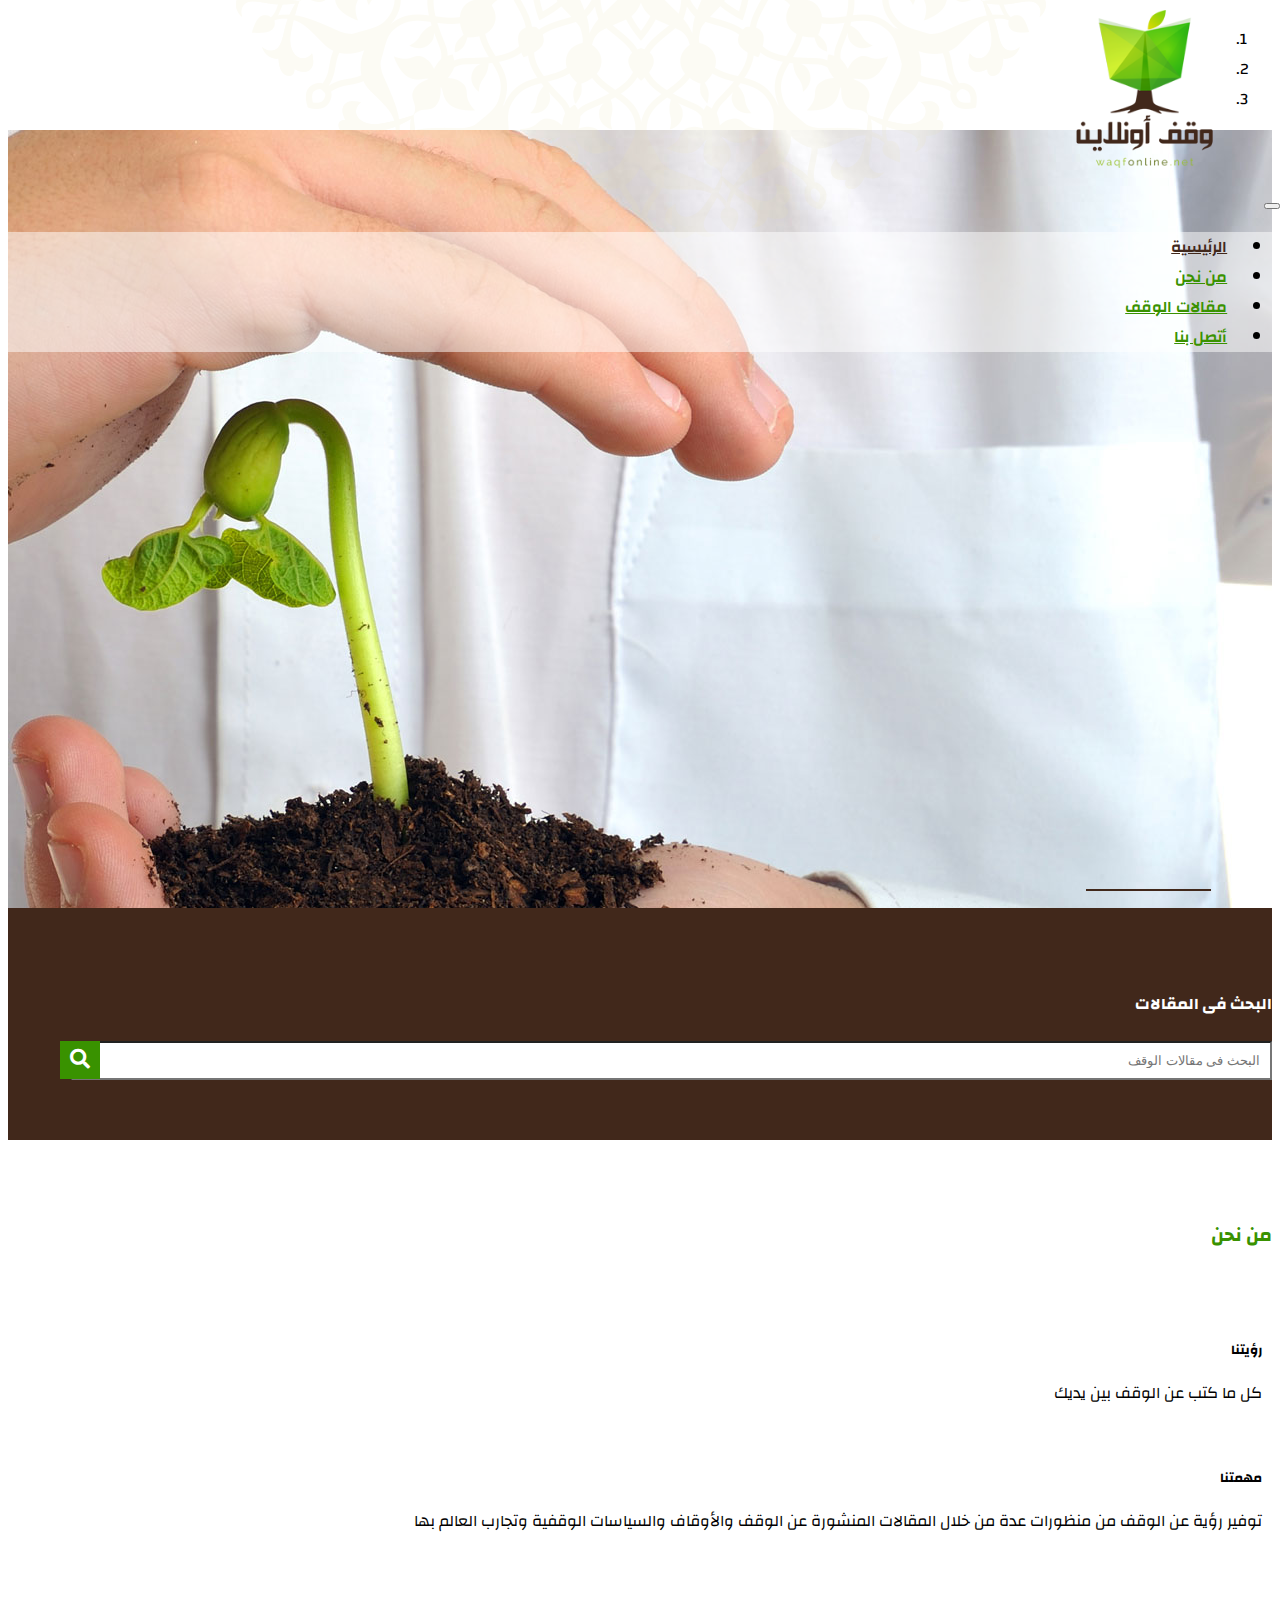
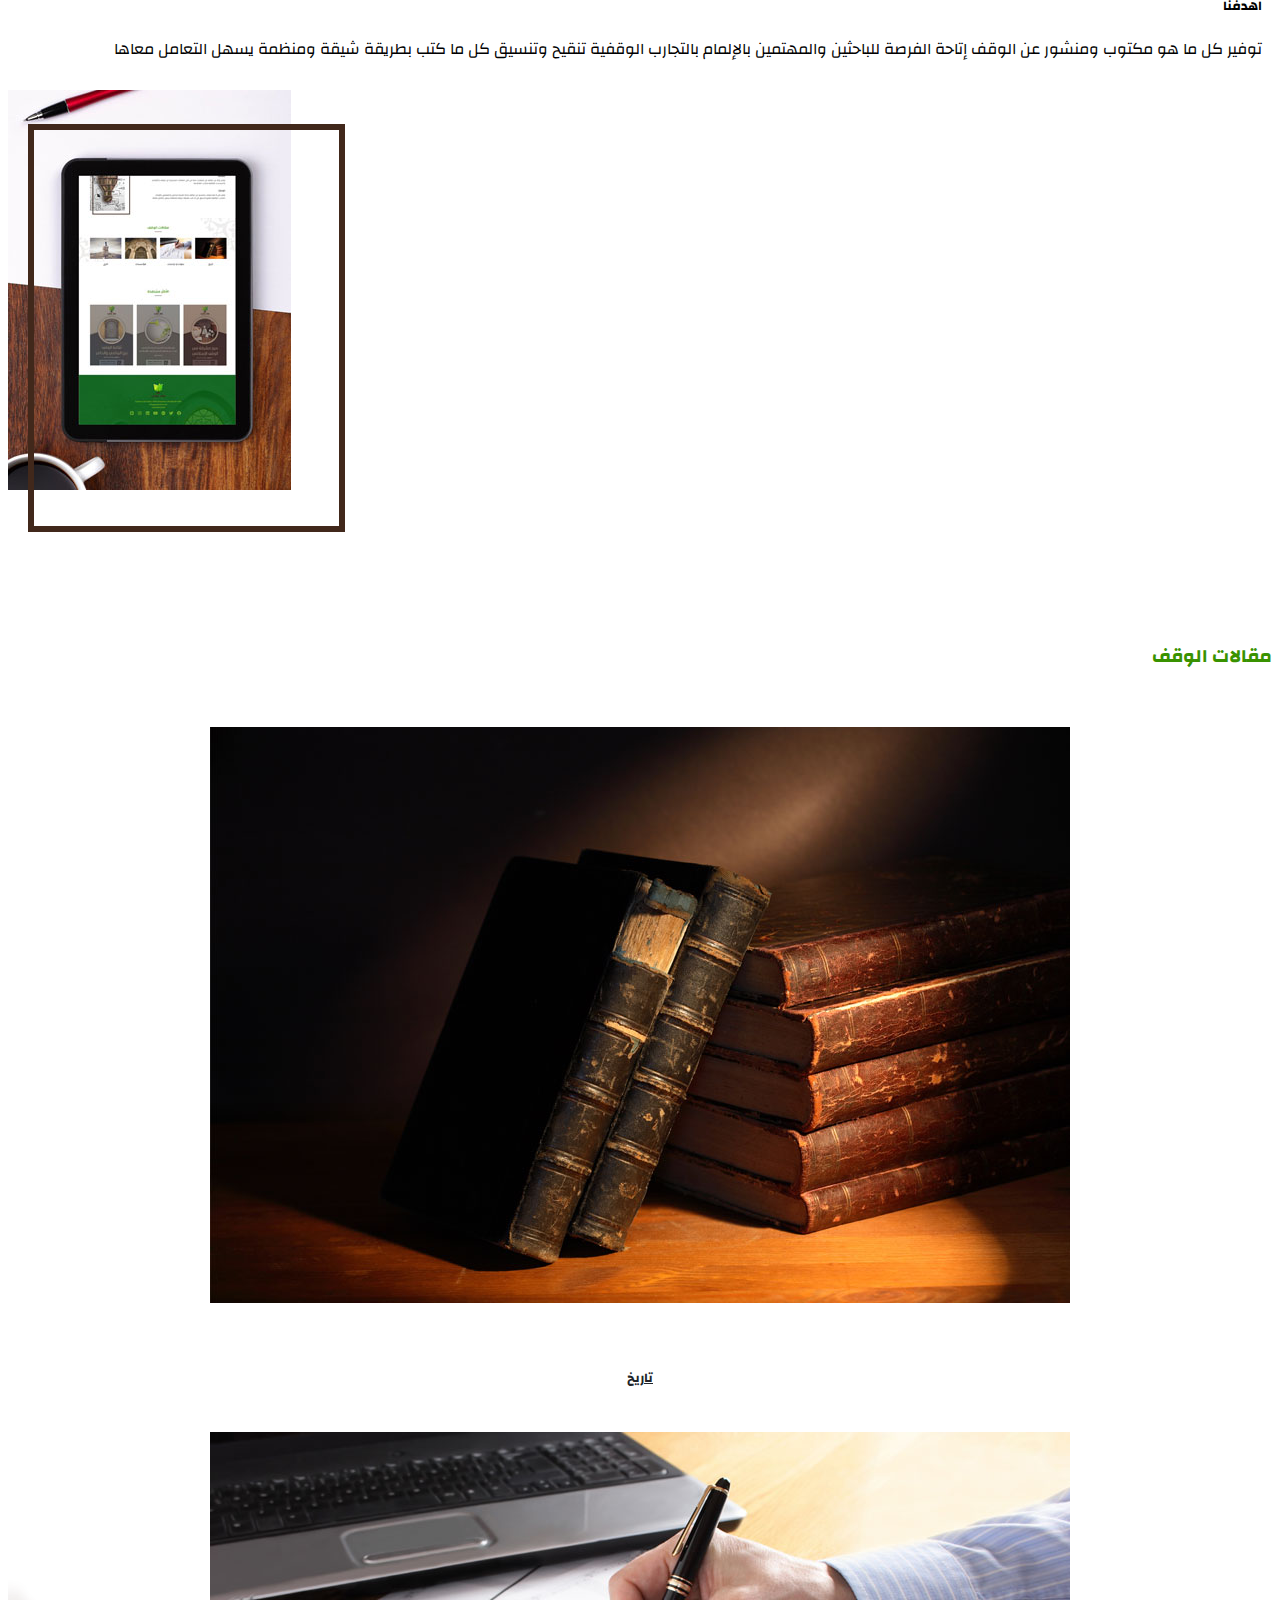
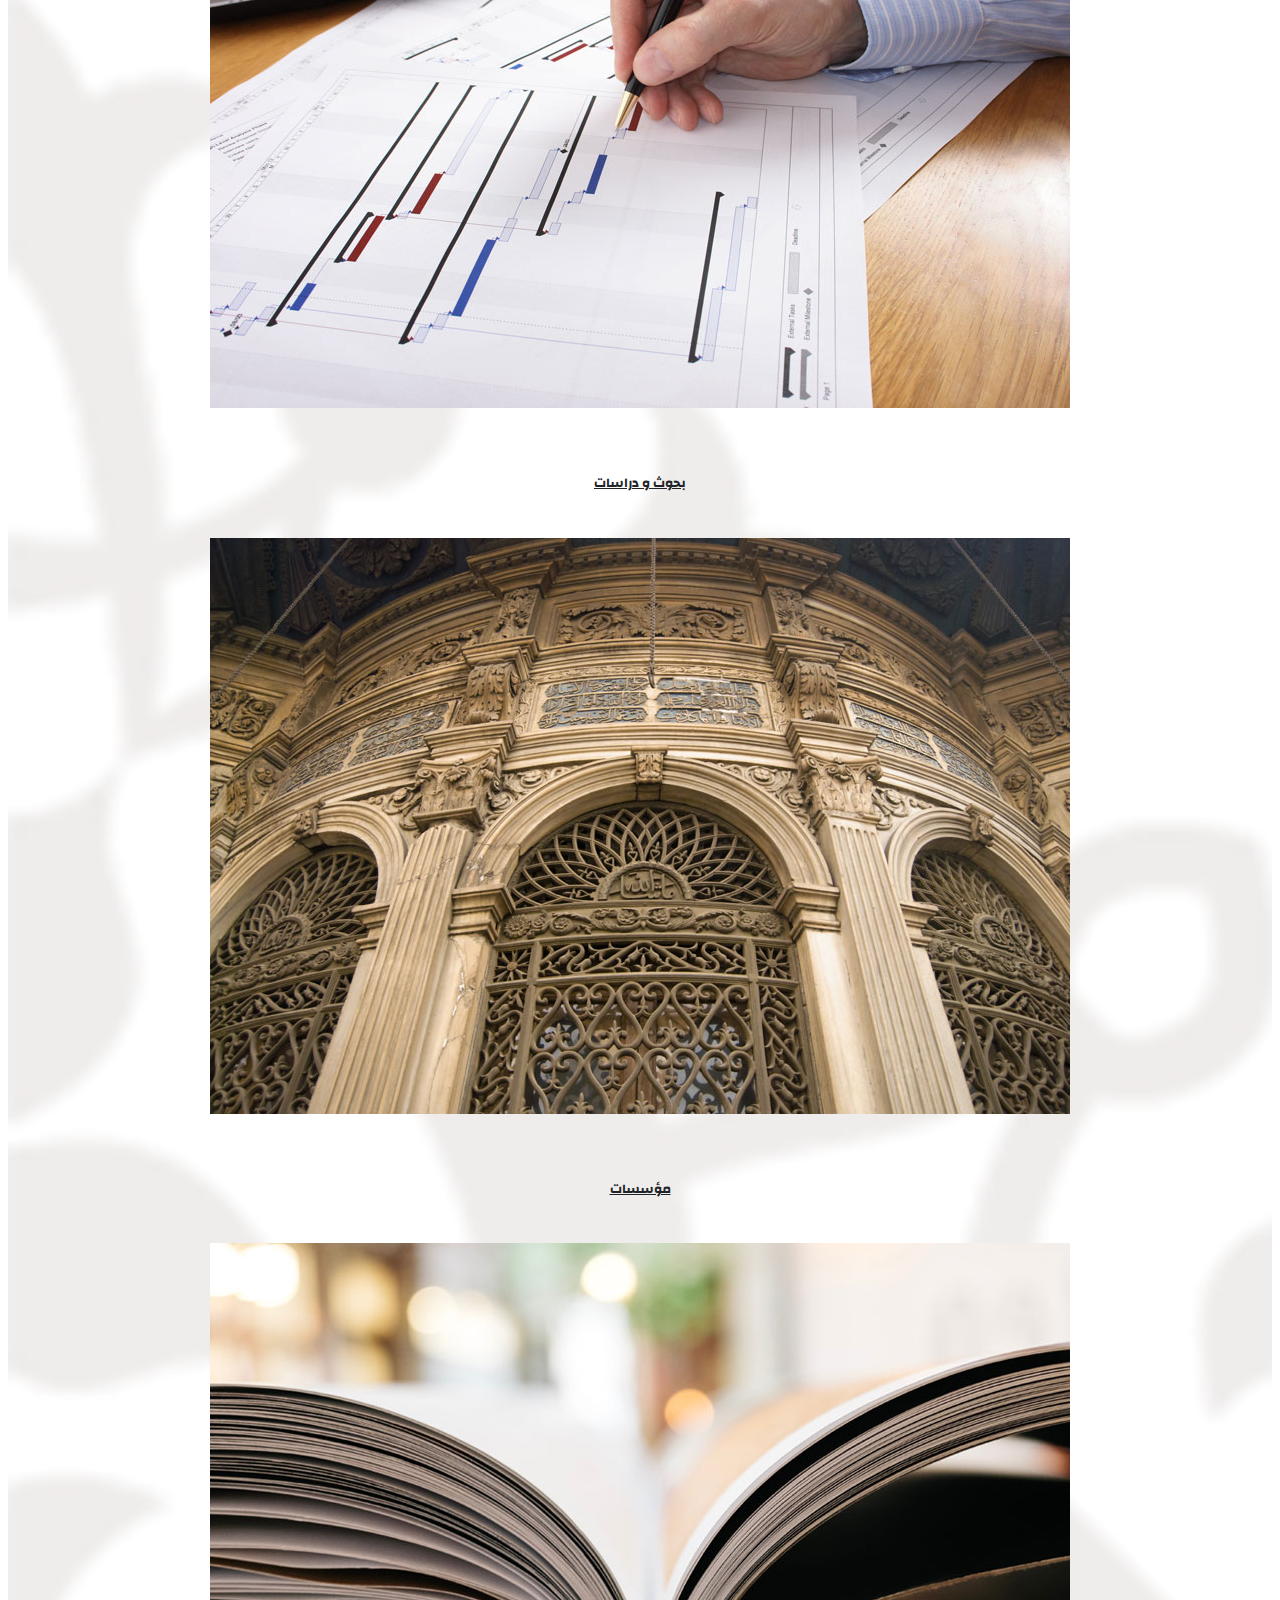
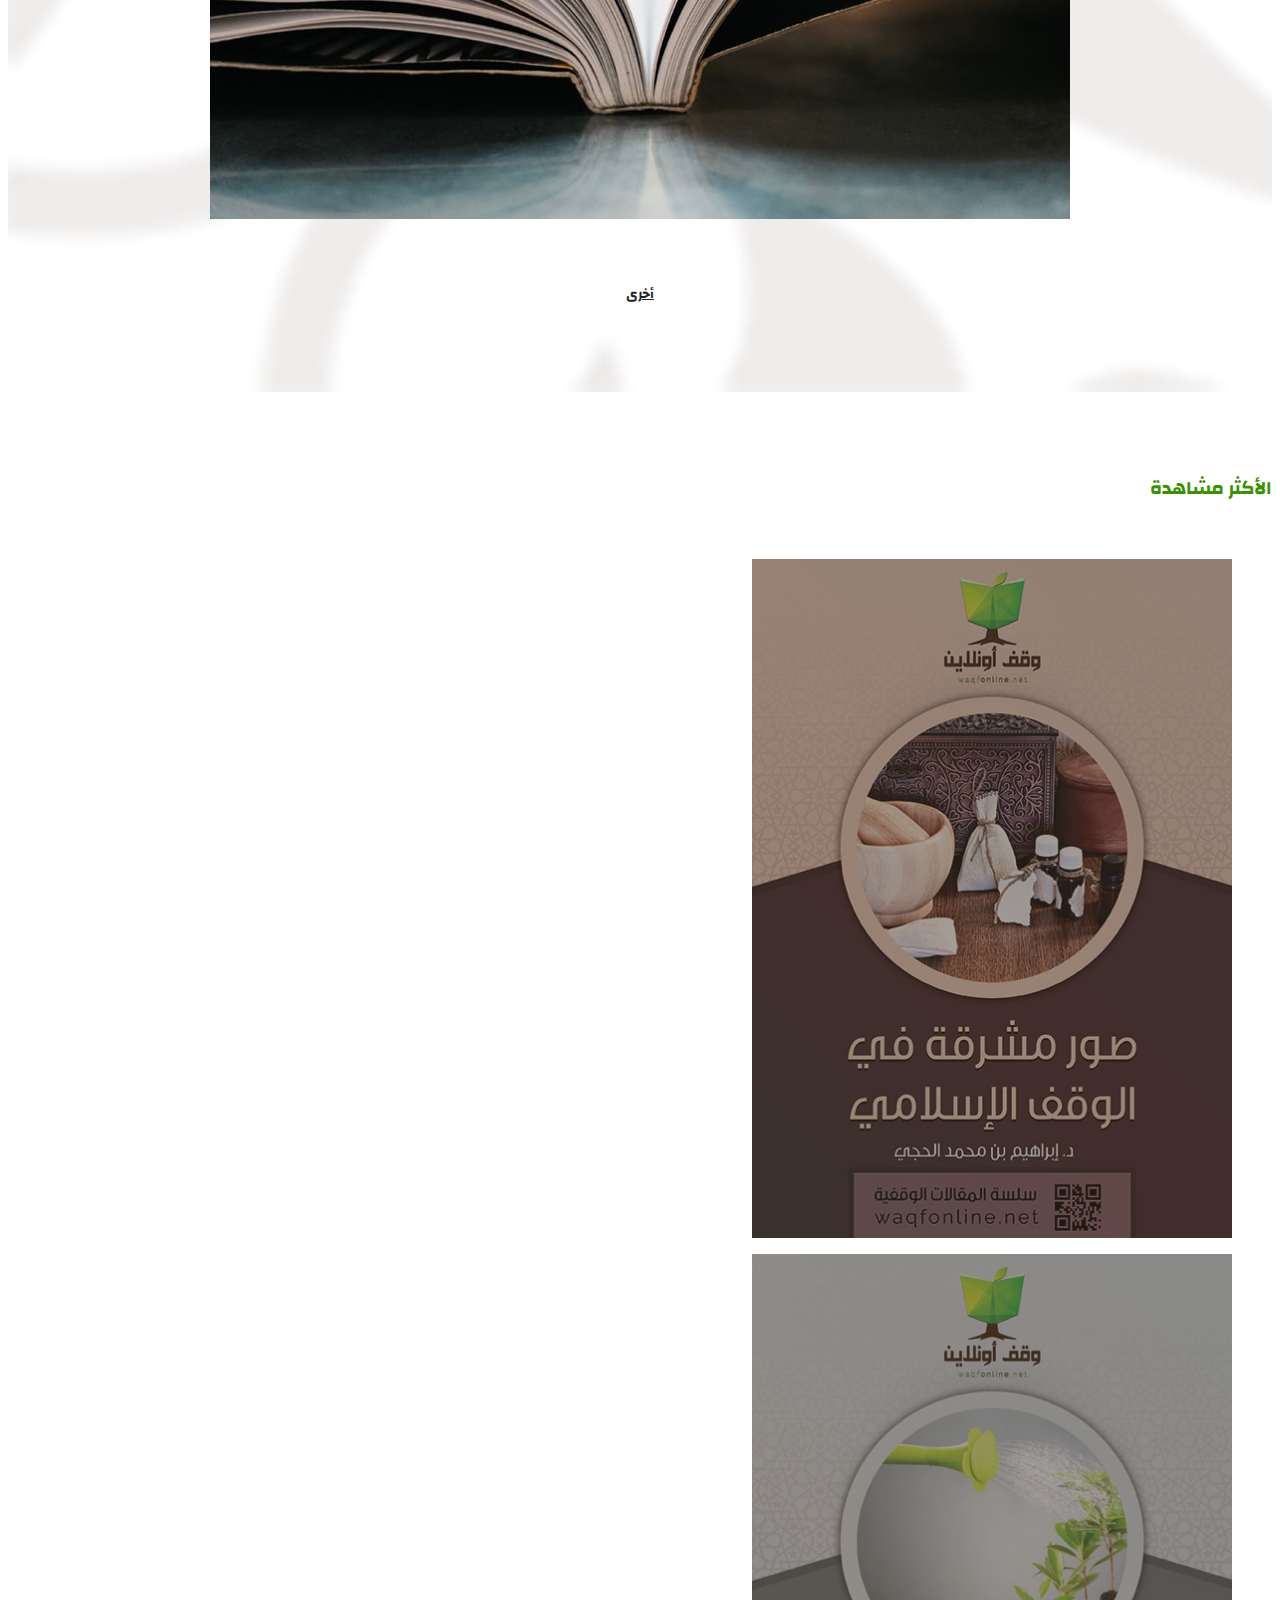
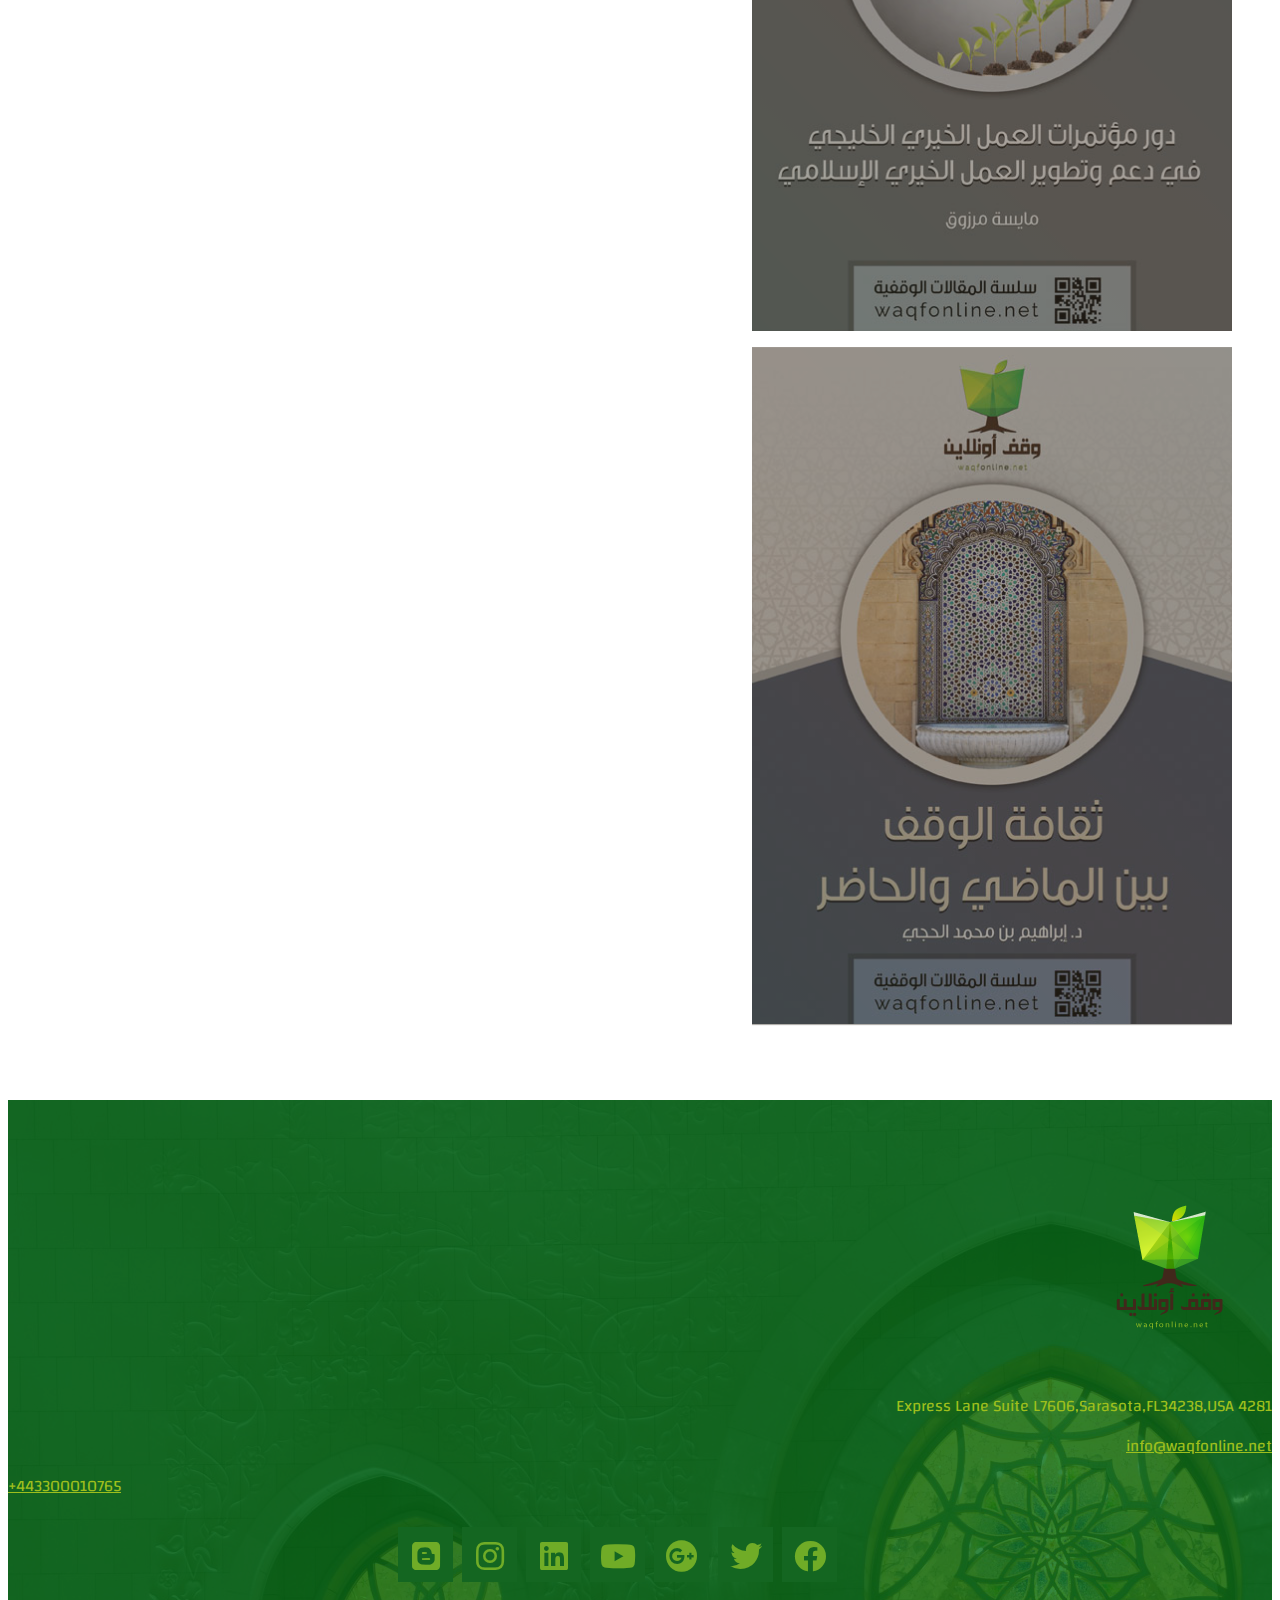
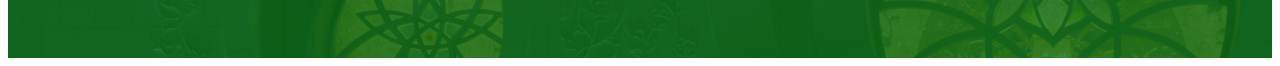
==== commit bd9476e7: "Js counter Function added" ====
--- a/index.html
+++ b/index.html
@@ -143,7 +143,7 @@
                 <div class="col-md-5">
                     <div class="aboutimgContainer">
                         <div class="imgHolder">
-                            <img class="img-fluid" src="/images/about-3.jpg" />
+                            <img class="img-fluid" src="./images/about-us.jpg" />
                         </div>
                         <div class="imgborder"></div>
                     </div>
@@ -222,8 +222,8 @@
                             <img class="img-fluid" src="./images/pdf-covers/2.jpg" alt="صور مشرقه في القف الإسلامي ">
                             <figcaption>
                                 <p class="icon-links">
-                                    <a href="#"><span class="icon-eye"><i class="fas fa-eye"></i></span> 200</a>
-                                    <a href="#"><span class="icon-paper-clip"><i
+                                    <a href="#"><span class="icon-eye"><i class="fas fa-eye"></i></span> <span id="value"></span></a>
+                                    <a href="#" onclick="countUpdate()"><span class="icon-paper-clip"><i
                                                 class="fas fa-book-reader"></i></span>قراءة/تحميل</a>
                                 </p>
                                 <p class="description">صور مشرقه في الوقف الإسلامي</p>
@@ -377,4 +377,4 @@
     <script src="./js/main.js"></script>
 </body>
 
-</html>+</html>
--- a/styles/main.css
+++ b/styles/main.css
@@ -22,7 +22,7 @@
     width: 5%;
     height: 2px;
     background: #41281b;
-    bottom: 25px;
+    bottom: 9px;
 }
 .h5,
 h5 {
@@ -515,6 +515,7 @@
     }
     .sectionTitle {
         padding: 0 0 25px 0;
+        position: relative;
     }
     div#navbarSupportedContent {
         width: 60vw;
@@ -528,6 +529,9 @@
     }
     ul#footerSocial {
         padding: 0;
+    }
+    .sectionTitle:after{
+        display:none;
     }
 }
 @media screen and (min-width:220px) and (max-width:424px){
@@ -537,4 +541,7 @@
         top: 30px;
         left: 40px;
     }
+    .sectionTitle:after{
+        display:none;
+    }
 }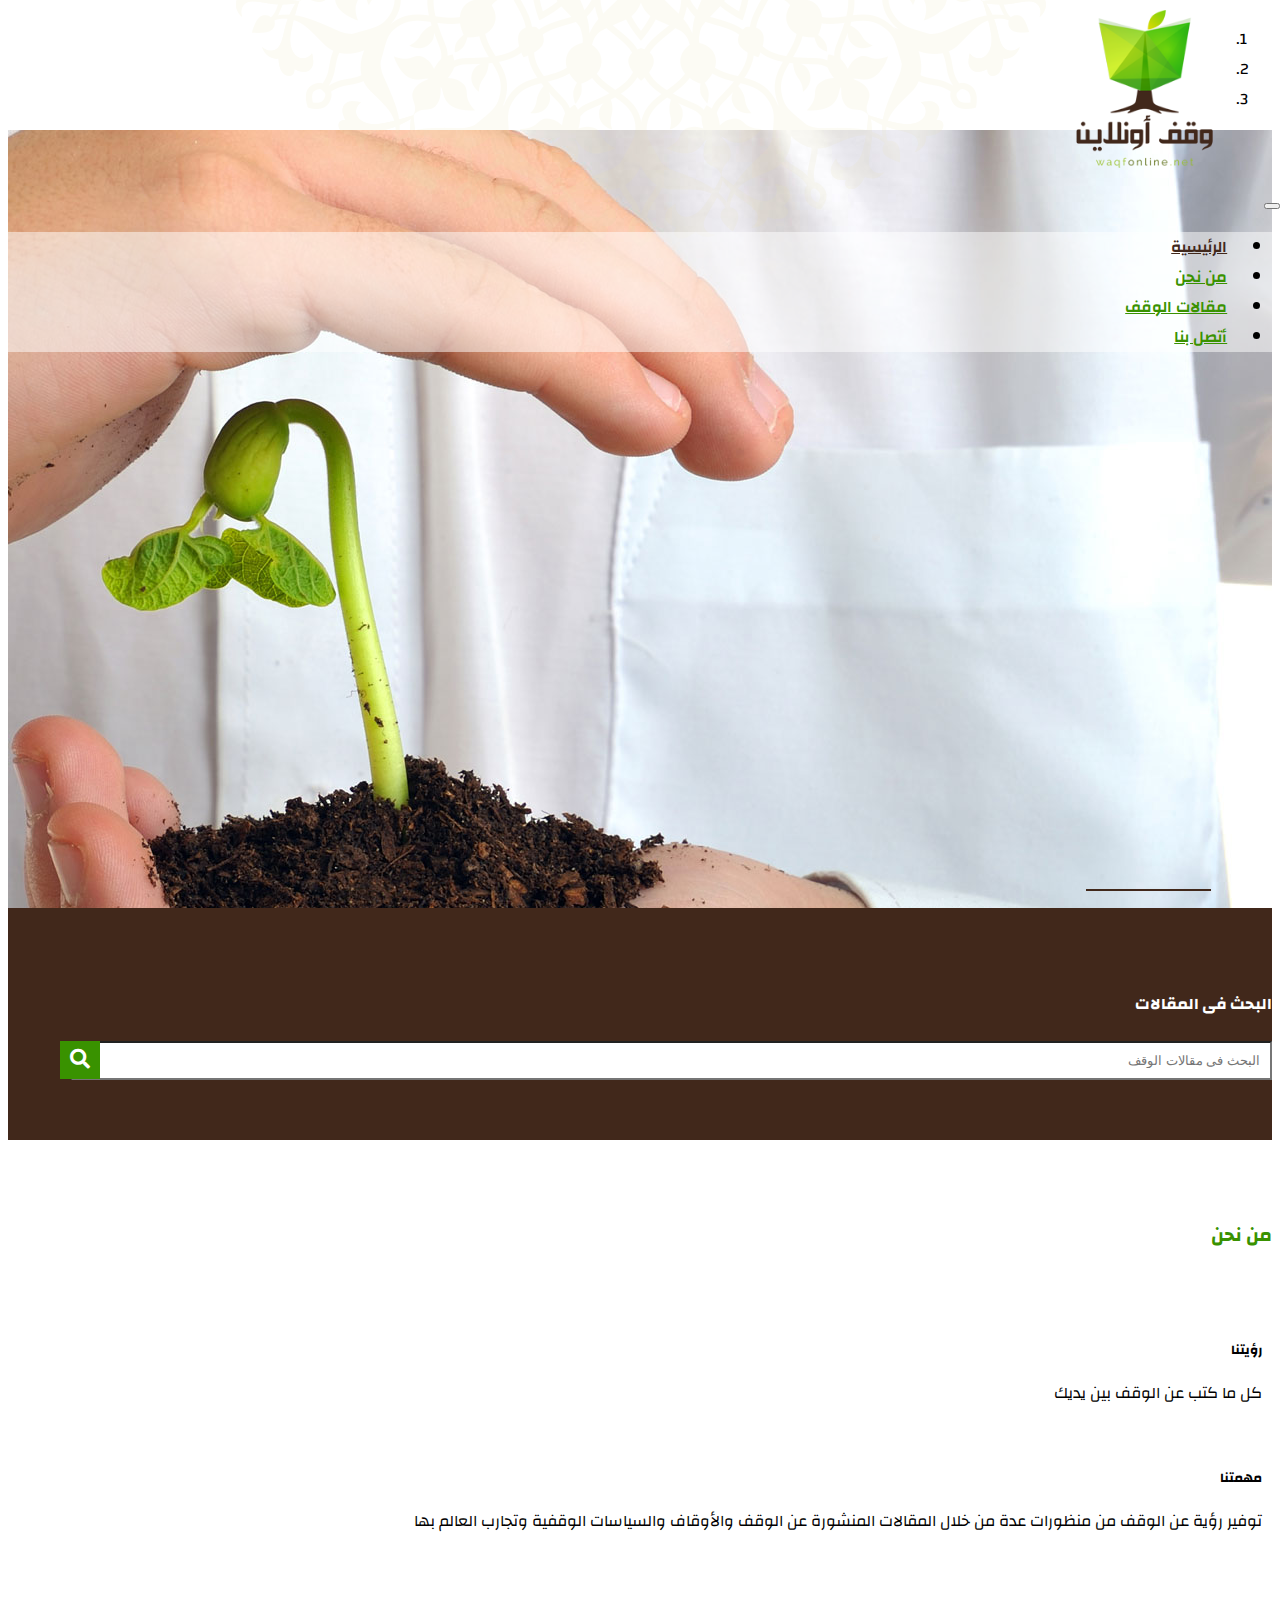
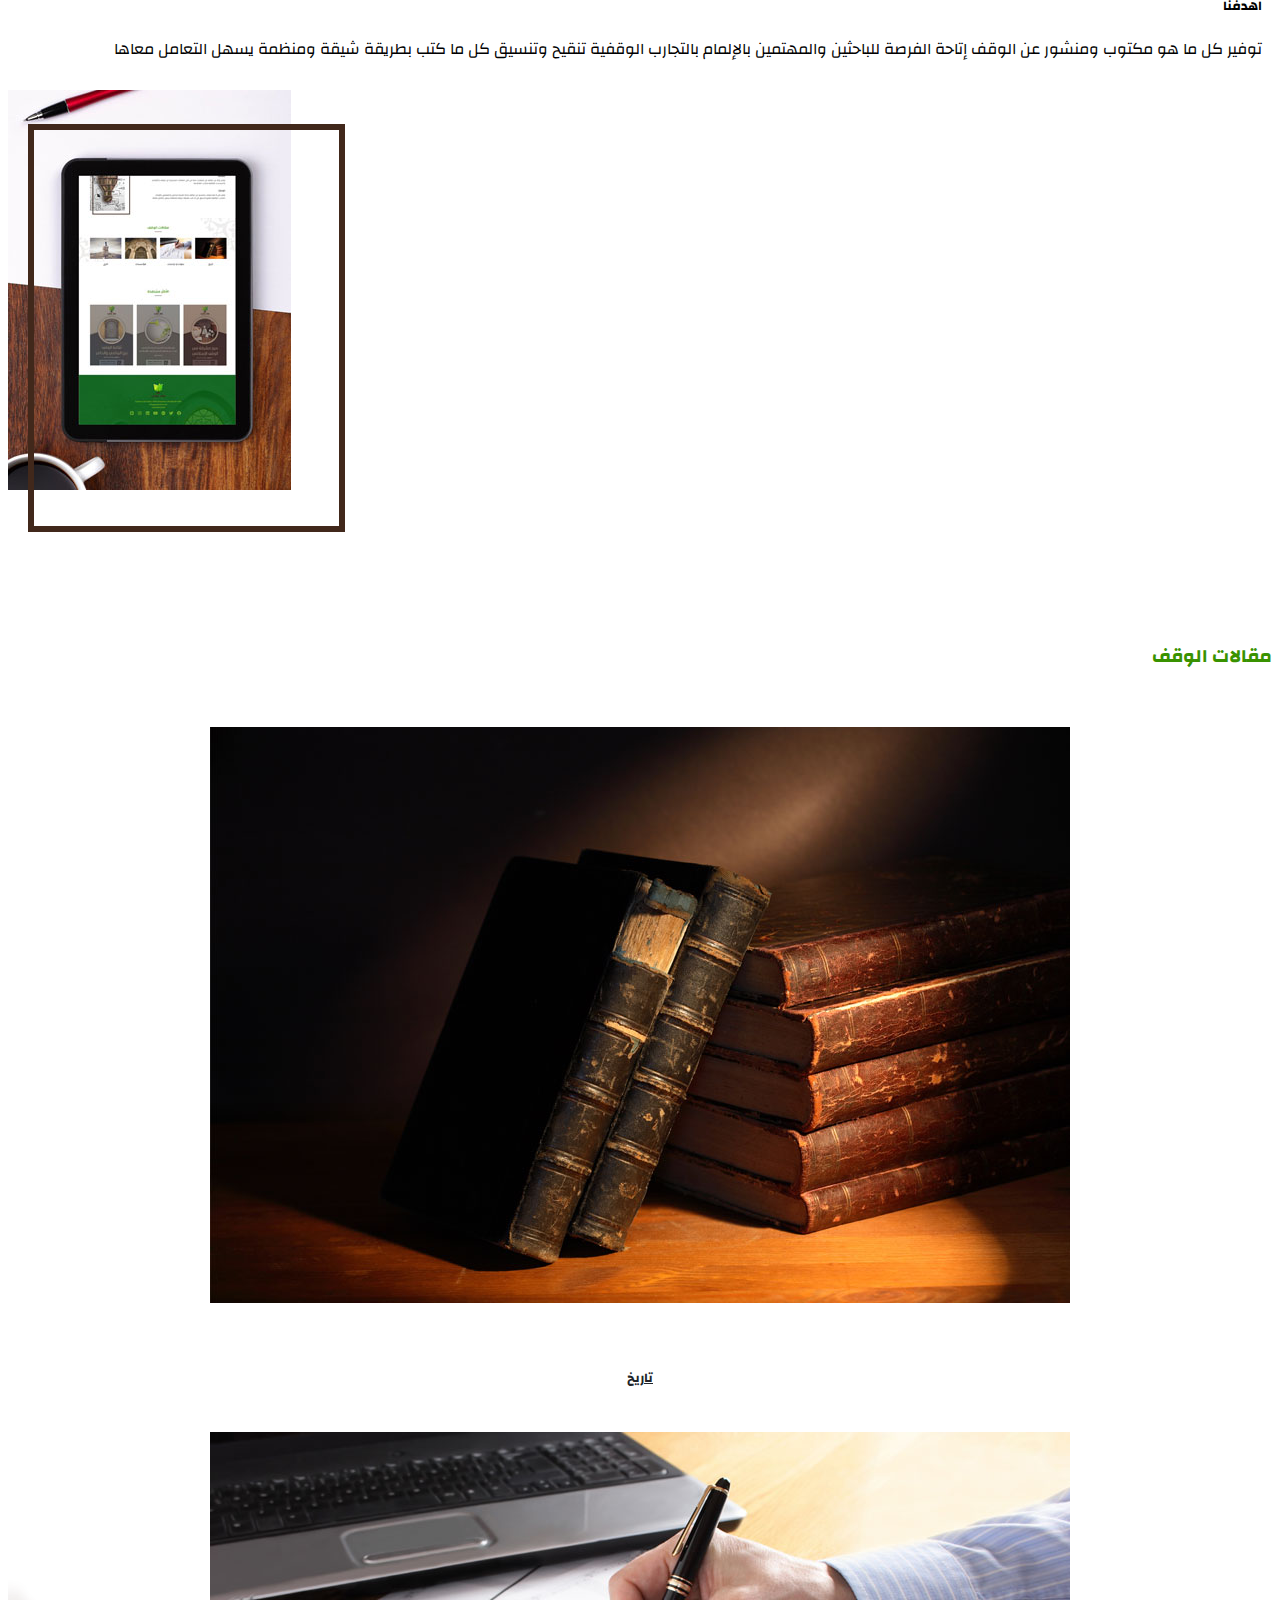
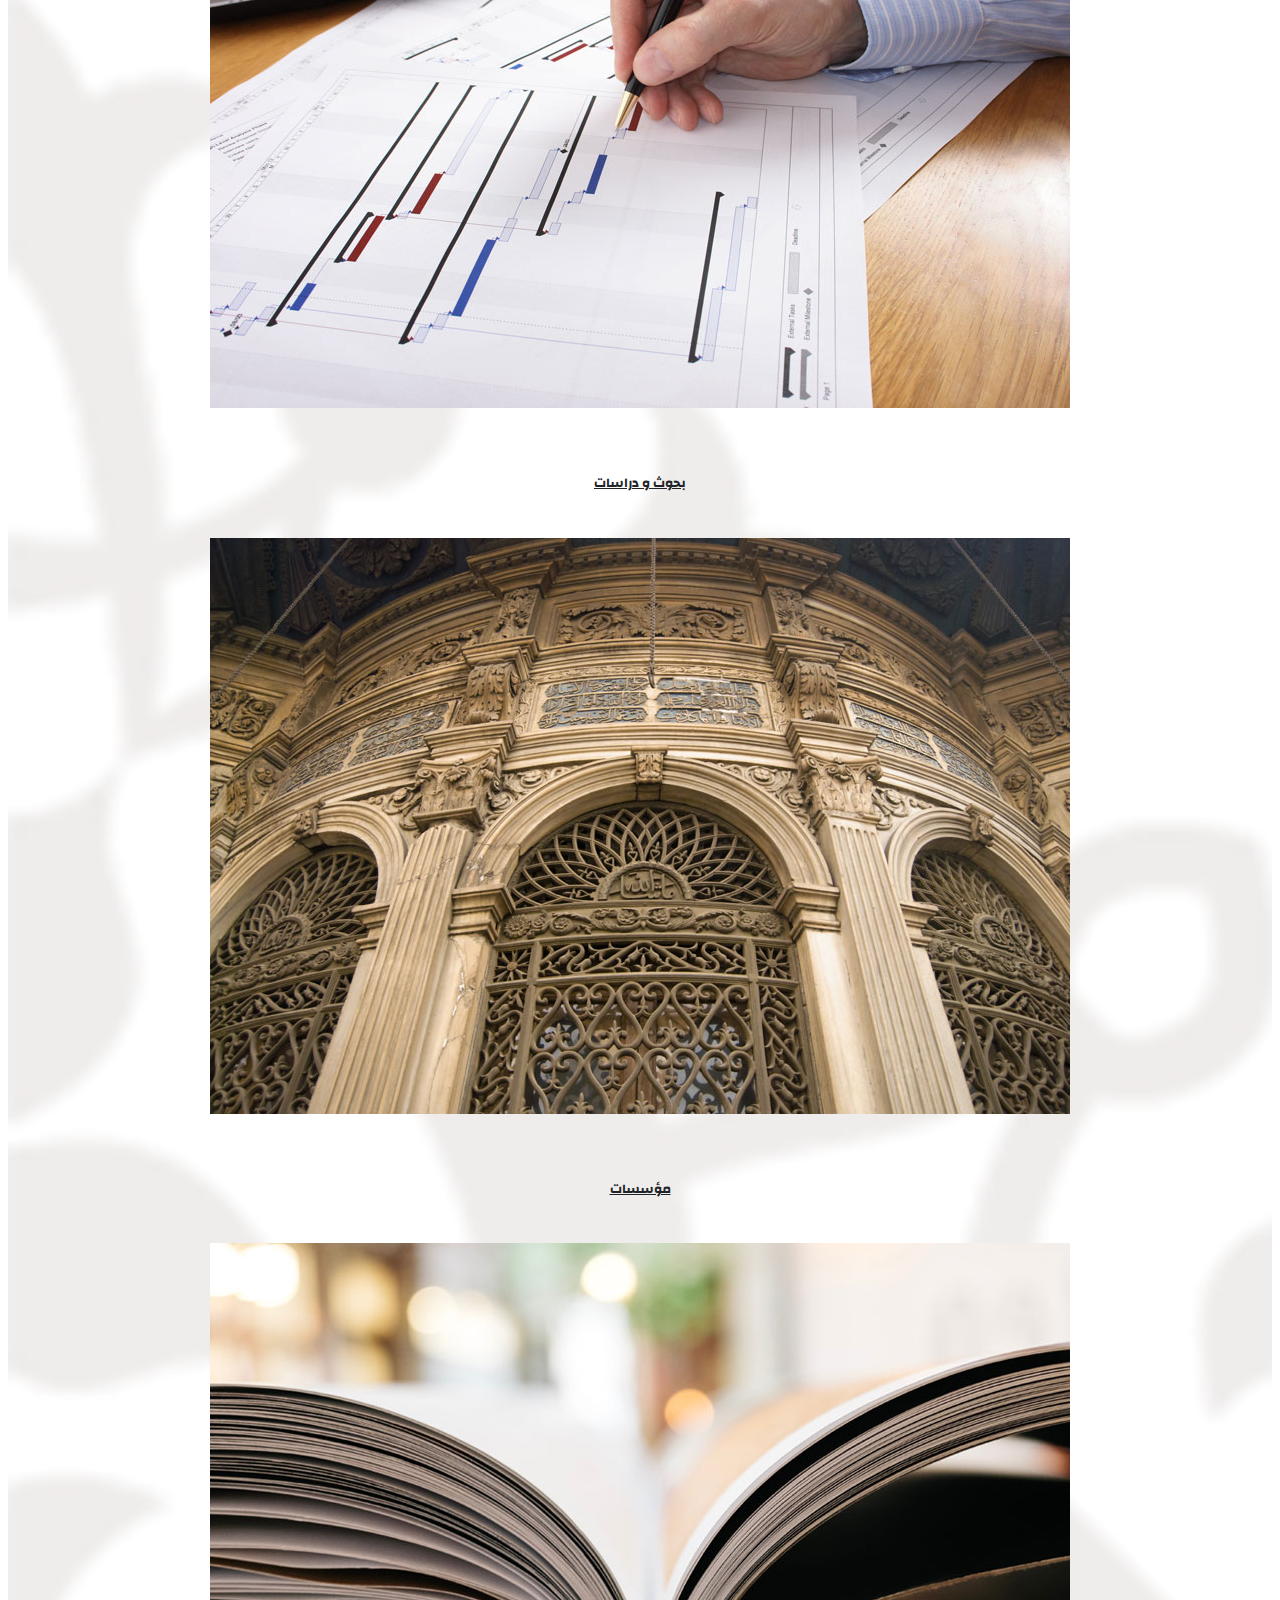
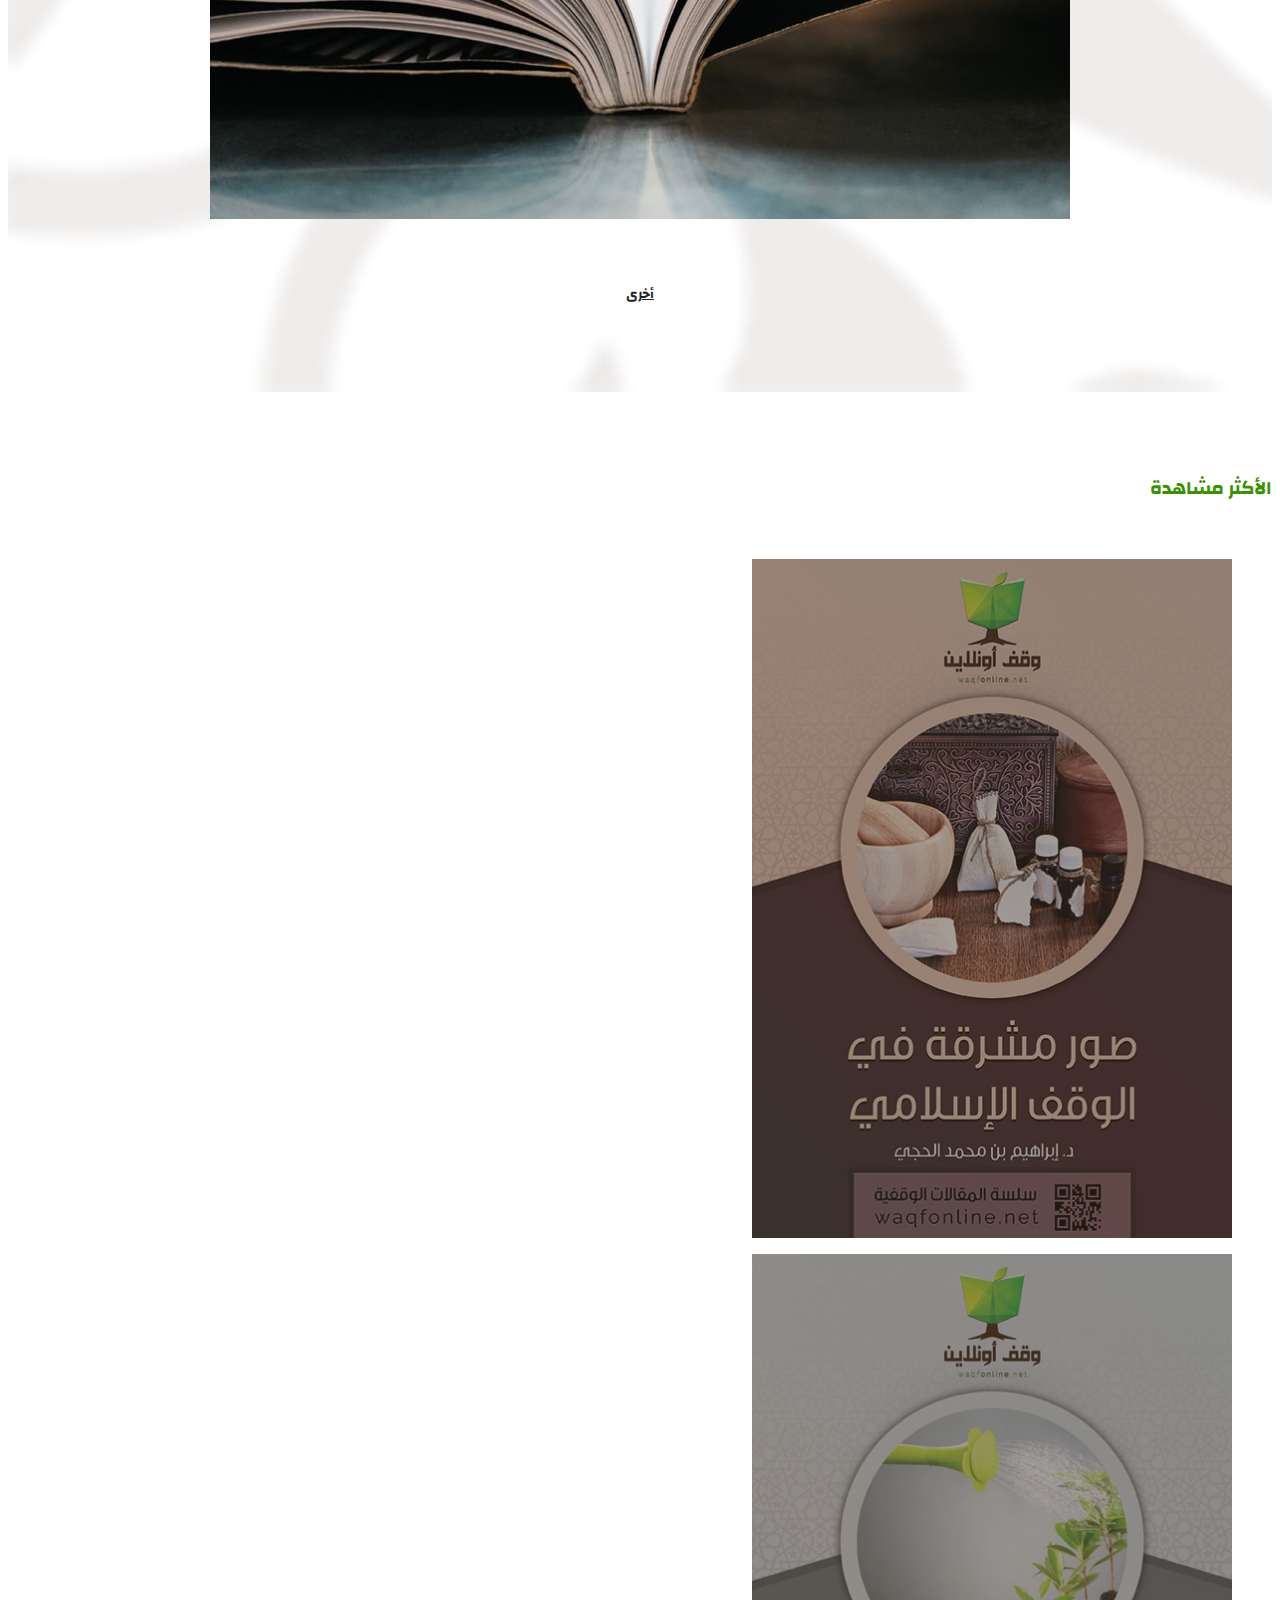
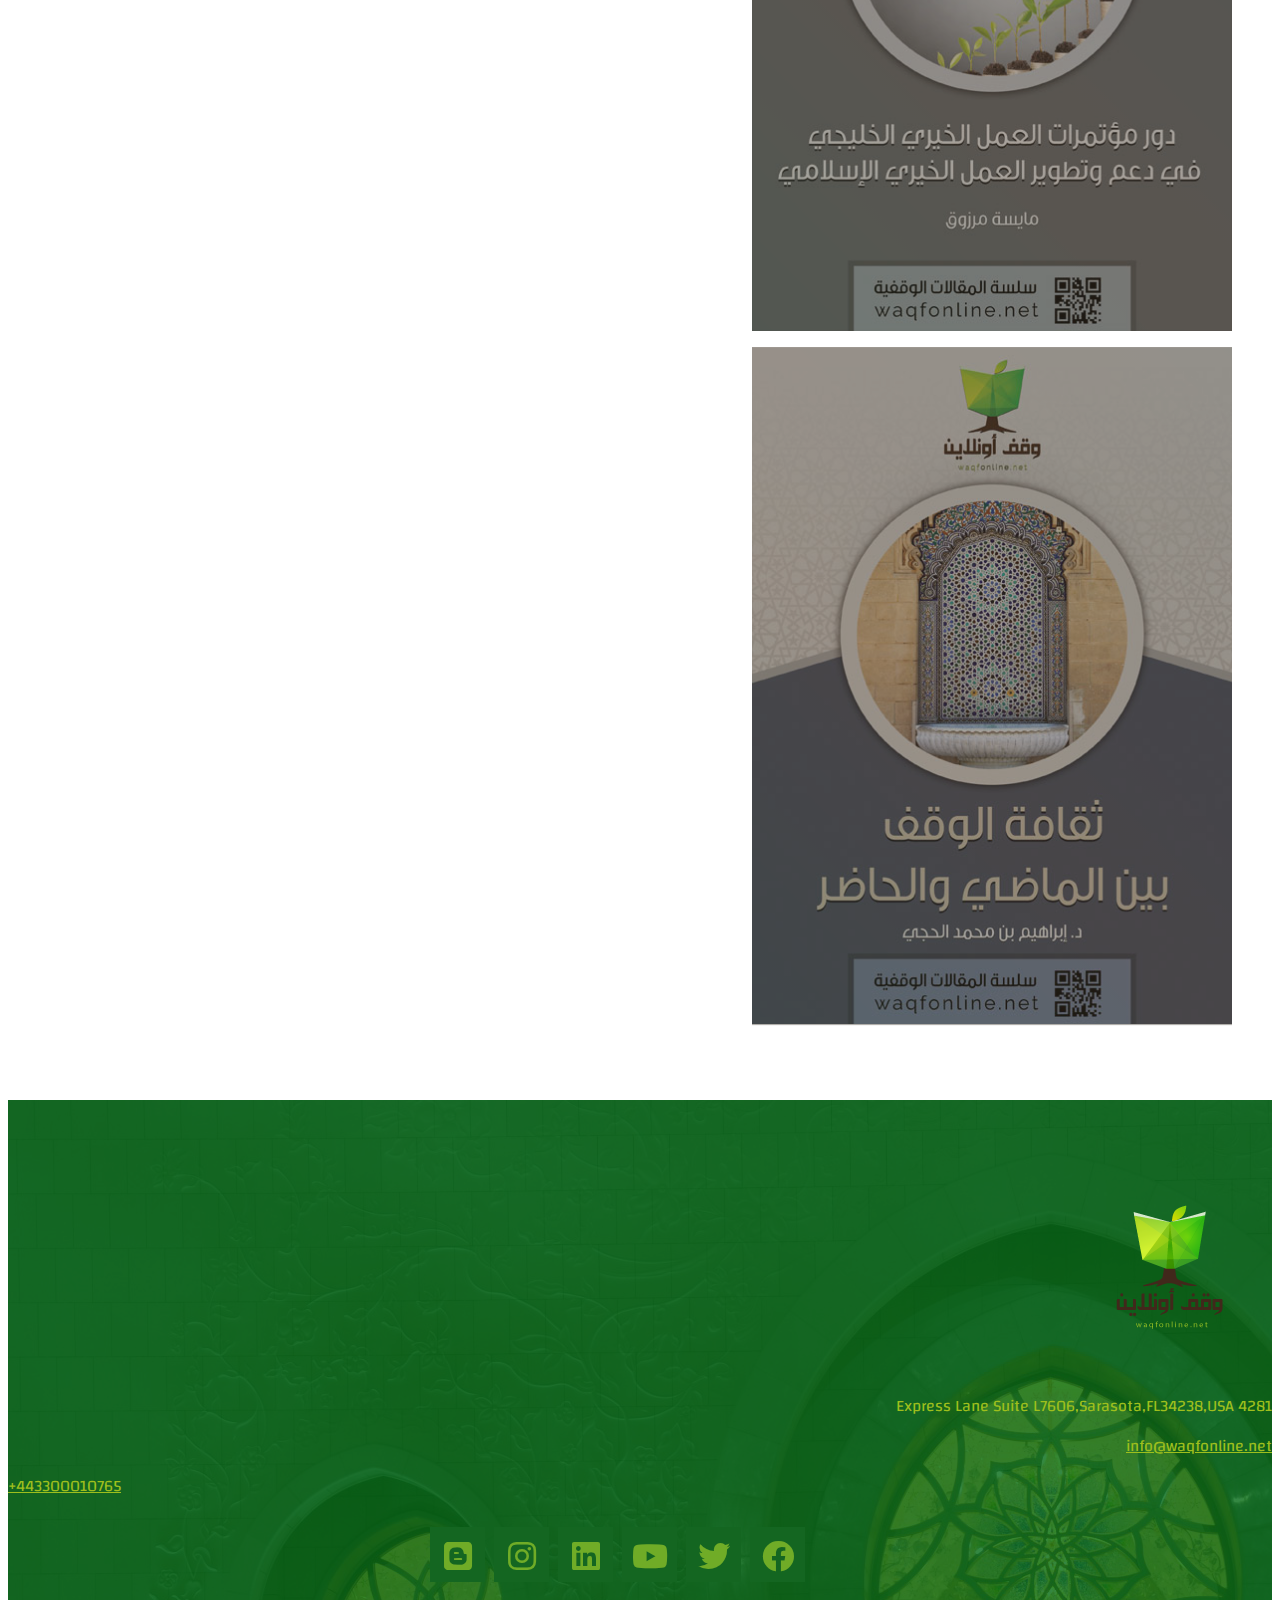
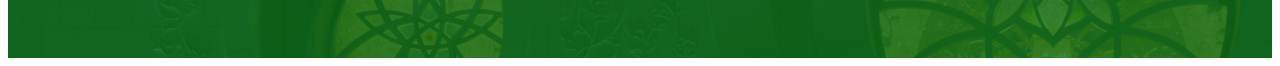
==== commit 6645b4f3: "remove google social link ,add loading" ====
--- a/index.html
+++ b/index.html
@@ -20,6 +20,22 @@
 </head>
 
 <body id="top">
+    <!-- loading spinner -->
+        <div class="spinner-wrapper">
+                <div class="spinner">
+                        <div class="sk-cube-grid">
+                                <div class="sk-cube sk-cube1"></div>
+                                <div class="sk-cube sk-cube2"></div>
+                                <div class="sk-cube sk-cube3"></div>
+                                <div class="sk-cube sk-cube4"></div>
+                                <div class="sk-cube sk-cube5"></div>
+                                <div class="sk-cube sk-cube6"></div>
+                                <div class="sk-cube sk-cube7"></div>
+                                <div class="sk-cube sk-cube8"></div>
+                                <div class="sk-cube sk-cube9"></div>
+                              </div>
+                </div>
+                </div>
     <!-- navigation section -->
     <section id="navigation">
         <div class="container">
@@ -312,14 +328,6 @@
                                     </div>
                                 </li>
                                 <li>
-                                    <div class="gplus">
-                                        <a target="
-                                        -blank" href="https://plus.google.com/u/0/113584762601619221710/posts">
-                                            <i class="fab fa-google-plus" aria-hidden="true"></i>
-                                        </a>
-                                    </div>
-                                </li>
-                                <li>
                                     <div class="youtube">
                                         <a target="
                                         -blank" href="https://www.youtube.com/user/waqfacademy">
--- a/styles/main.css
+++ b/styles/main.css
@@ -544,4 +544,81 @@
     .sectionTitle:after{
         display:none;
     }
-}+}
+/* spinner */
+.spinner-wrapper {
+    position: fixed;
+    top: 0;
+    left: 0;
+    right: 0;
+    bottom: 0;
+    background-color: #399200;;
+    z-index: 999999;
+    }
+
+    .spinner{
+        position: absolute;
+top: 48%;
+left: 48%;
+    }
+    .sk-cube-grid {
+        width: 45px;
+        height: 45px;
+        margin: 100px auto;
+      }
+      
+      .sk-cube-grid .sk-cube {
+        width: 33%;
+        height: 33%;
+        background-color: #fff;
+        float: left;
+        -webkit-animation: sk-cubeGridScaleDelay 1.3s infinite ease-in-out;
+                animation: sk-cubeGridScaleDelay 1.3s infinite ease-in-out; 
+      }
+      .sk-cube-grid .sk-cube1 {
+        -webkit-animation-delay: 0.2s;
+                animation-delay: 0.2s; }
+      .sk-cube-grid .sk-cube2 {
+        -webkit-animation-delay: 0.3s;
+                animation-delay: 0.3s; }
+      .sk-cube-grid .sk-cube3 {
+        -webkit-animation-delay: 0.4s;
+                animation-delay: 0.4s; }
+      .sk-cube-grid .sk-cube4 {
+        -webkit-animation-delay: 0.1s;
+                animation-delay: 0.1s; }
+      .sk-cube-grid .sk-cube5 {
+        -webkit-animation-delay: 0.2s;
+                animation-delay: 0.2s; }
+      .sk-cube-grid .sk-cube6 {
+        -webkit-animation-delay: 0.3s;
+                animation-delay: 0.3s; }
+      .sk-cube-grid .sk-cube7 {
+        -webkit-animation-delay: 0s;
+                animation-delay: 0s; }
+      .sk-cube-grid .sk-cube8 {
+        -webkit-animation-delay: 0.1s;
+                animation-delay: 0.1s; }
+      .sk-cube-grid .sk-cube9 {
+        -webkit-animation-delay: 0.2s;
+                animation-delay: 0.2s; }
+      
+      @-webkit-keyframes sk-cubeGridScaleDelay {
+        0%, 70%, 100% {
+          -webkit-transform: scale3D(1, 1, 1);
+                  transform: scale3D(1, 1, 1);
+        } 35% {
+          -webkit-transform: scale3D(0, 0, 1);
+                  transform: scale3D(0, 0, 1); 
+        }
+      }
+      
+      @keyframes sk-cubeGridScaleDelay {
+        0%, 70%, 100% {
+          -webkit-transform: scale3D(1, 1, 1);
+                  transform: scale3D(1, 1, 1);
+        } 35% {
+          -webkit-transform: scale3D(0, 0, 1);
+                  transform: scale3D(0, 0, 1);
+        } 
+      }